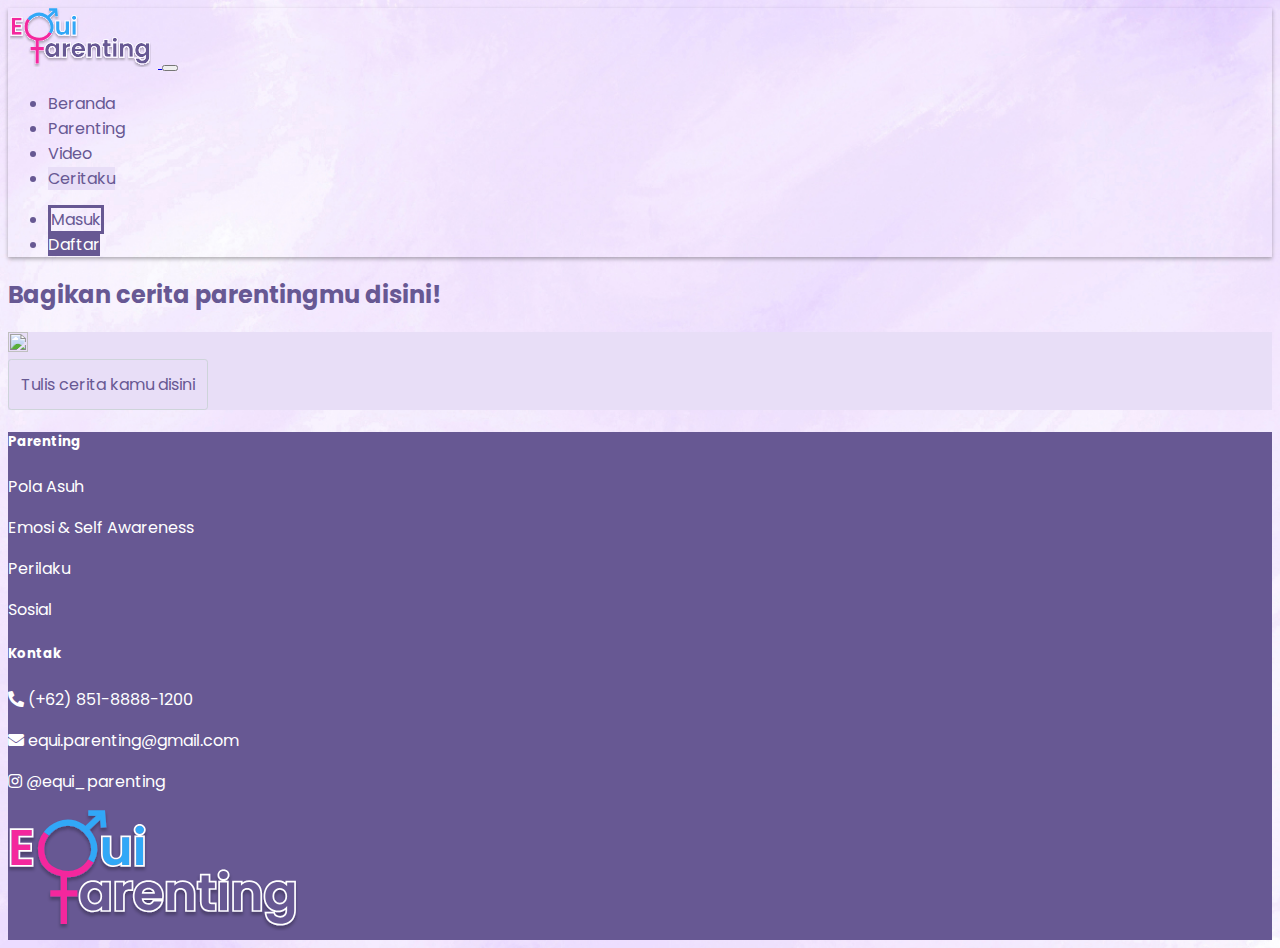
==== index.html @ f79c2c2e "Add restrictions to users who are not logged in" ====
<!DOCTYPE html>
<html lang="en">
<head>
    <meta charset="UTF-8">
    <meta name="viewport" content="width=device-width, initial-scale=1">
    <title>Ceritaku - EquiParenting</title>
    <link rel="preconnect" href="https://fonts.googleapis.com">
    <link rel="preconnect" href="https://fonts.gstatic.com" crossorigin>
    <link href="https://fonts.googleapis.com/css2?family=Lora&family=Poppins&display=swap" rel="stylesheet">
    <link href="https://cdn.jsdelivr.net/npm/bootstrap@5.3.2/dist/css/bootstrap.min.css" rel="stylesheet" integrity="sha384-T3c6CoIi6uLrA9TneNEoa7RxnatzjcDSCmG1MXxSR1GAsXEV/Dwwykc2MPK8M2HN" crossorigin="anonymous">
    <link rel="stylesheet" type="text/css" href="https://cdnjs.cloudflare.com/ajax/libs/font-awesome/5.15.3/css/all.min.css">
    <link rel="stylesheet" href="styles.css">
    <script src="script.js"></script>
</head>
<body>
  <nav class="navbar navbar-expand-lg bg-body nav-pills">
    <div class="container container-fluid fw-medium">
      <a class="navbar-brand" href="#">
        <img src="logo.svg" alt="EquiParenting">
      </a>
      <button class="navbar-toggler" type="button" data-bs-toggle="collapse" data-bs-target="#navbarSupportedContent" aria-controls="navbarSupportedContent" aria-expanded="false" aria-label="Toggle navigation">
        <span class="navbar-toggler-icon"></span>
      </button>
      <div class="collapse navbar-collapse float-center" id="navbarSupportedContent">
        <ul class="navbar-nav ms-auto me-auto">
          <li class="nav-item mx-4 d-flex justify-content-center"><a class="nav-link" href="#">Beranda</a></li>
          <li class="nav-item mx-4 d-flex justify-content-center"><a class="nav-link" href="#">Parenting</a></li>
          <li class="nav-item mx-4 d-flex justify-content-center"><a class="nav-link" href="#">Video</a></li>
          <li class="nav-item mx-4 d-flex justify-content-center"><a class="nav-link ceritaku fw-bolder" aria-current="page">Ceritaku</a></li>
        </ul>
        <ul class="navbar-nav ms-auto me-auto" id="navbarList">
          <!-- The login and register buttons will be dynamically added here -->
        </ul>
              
      </div>
    </div>
  </nav>
  <main class="container mt-3 p-5">
    <h2 class="fw-bold d-flex justify-content-center pt-2">Bagikan cerita parentingmu disini!</h2>

    <div class="row">
      <div class="col"></div>
      <div class="col-md-9">
        <div id="threadView">
          <div class="d-flex flex-nowrap ceritaku mt-5 p-3 rounded-5">
            <div id="threadProfPic" class="rounded-circle bg-body d-flex justify-content-center p-4 me-3">
              <img id="threadProfPicImg" src="https://cdn4.iconfinder.com/data/icons/eon-ecommerce-i-1/32/user_profile_man-256.png" width="20px" height="20px">
            </div>
            <div onclick="showPostForm()" class="form-control rounded-5 d-flex align-items-center form-control-lg">
              Tulis cerita kamu disini
            </div>
          </div>

          <div id="app">
            <!-- Data will be displayed here -->
          </div>
        </div>
        <div id="writingView" class="ceritaku mt-5 p-4 rounded-5"></div>
      </div>
      <div class="col"></div>
    </div>
  </main>
  <footer class="daftar ps-5 pb-5 row">
    <div class="col-md-3 mt-5">
      <h5 class="fw-bolder">Parenting</h5>
      <p class="mb-2">Pola Asuh</p>
      <p class="mb-2">Emosi & Self Awareness</p>
      <p class="mb-2">Perilaku</p>
      <p>Sosial</p>
    </div>
    <div class="col-md-3 mt-5">
      <h5 class="fw-bolder">Kontak</h5>
      <p class="mb-2"><i class="fas fa-phone-alt"></i> (+62) 851-8888-1200</p>
      <p class="mb-2"><i class="fas fa-envelope"></i> equi.parenting@gmail.com</p>
      <p class="mb-2"><i class="fab fa-instagram"></i> @equi_parenting</p>
    </div>
    <div class="col-md-6 d-flex justify-content-center mt-5">
      <img src="logo.svg" alt="Logo" width="300px">
    </div>
  </footer>
    
    <script src="https://cdn.jsdelivr.net/npm/bootstrap@5.3.2/dist/js/bootstrap.bundle.min.js" integrity="sha384-C6RzsynM9kWDrMNeT87bh95OGNyZPhcTNXj1NW7RuBCsyN/o0jlpcV8Qyq46cDfL" crossorigin="anonymous"></script>
</body>
</html>
---- styles.css ----
body {
    font-family: 'Lora', serif;
    font-family: 'Poppins', sans-serif;
    color: #675893;
    background-size: cover;
    background-image: url("background.jpg");
    overflow-x: hidden;
}

.nav-link {
  color: inherit;
  text-decoration: none;
}

.ceritaku {
    background-color: #e8def7;
}

.masuk {
    border-style: solid !important;
    border-color: #675893 !important;
}

.daftar {
    background-color: #675893;
    color: white;
}


.navbar-brand img {
    width: 150px;
    height: 60px;
}

.navbar {
    box-shadow: 0 2px 4px rgba(0, 0, 0, 0.3);
}

div.form-control.rounded-5.d-flex {
    display: inline-block;
    border: 1px solid #ced4da;
    border-radius: 0.2rem;
    padding: 0.75rem;
    cursor: pointer;
}

input.form-control.rounded-5.form-control-lg.fw-bold{
    border:0.7em solid white !important;
}

textarea{
    border:0.7em solid white !important;
    resize: none;
}

.post-button {
    background-color: #a89bc5;
    color: #fff;
}

.rounded-circle-container {
  -webkit-border-radius: 50% !important;
  -moz-border-radius: 50% !important;
  border-radius: 50% !important;
}

.square-image-container,
.comment-image-container {
  width: 68px;
  height: 68px;
  overflow: hidden;
  position: relative;
  border-radius: 50%;
}

.square-image {
  width: 100%;
  height: 100%;
  object-fit: cover;
  position: absolute;
  top: 50%;
  left: 50%;
  transform: translate(-50%, -50%);
}

.comment-image-container {
  width: 36px;
  height: 36px;
}

@media only screen and (max-width: 768px) {
  /* For mobile phones: */
  a.masuk, a.daftar {
    background-color: transparent;
    color: #675893;
  }
  a.border {
    border-color: white !important;
  }
}
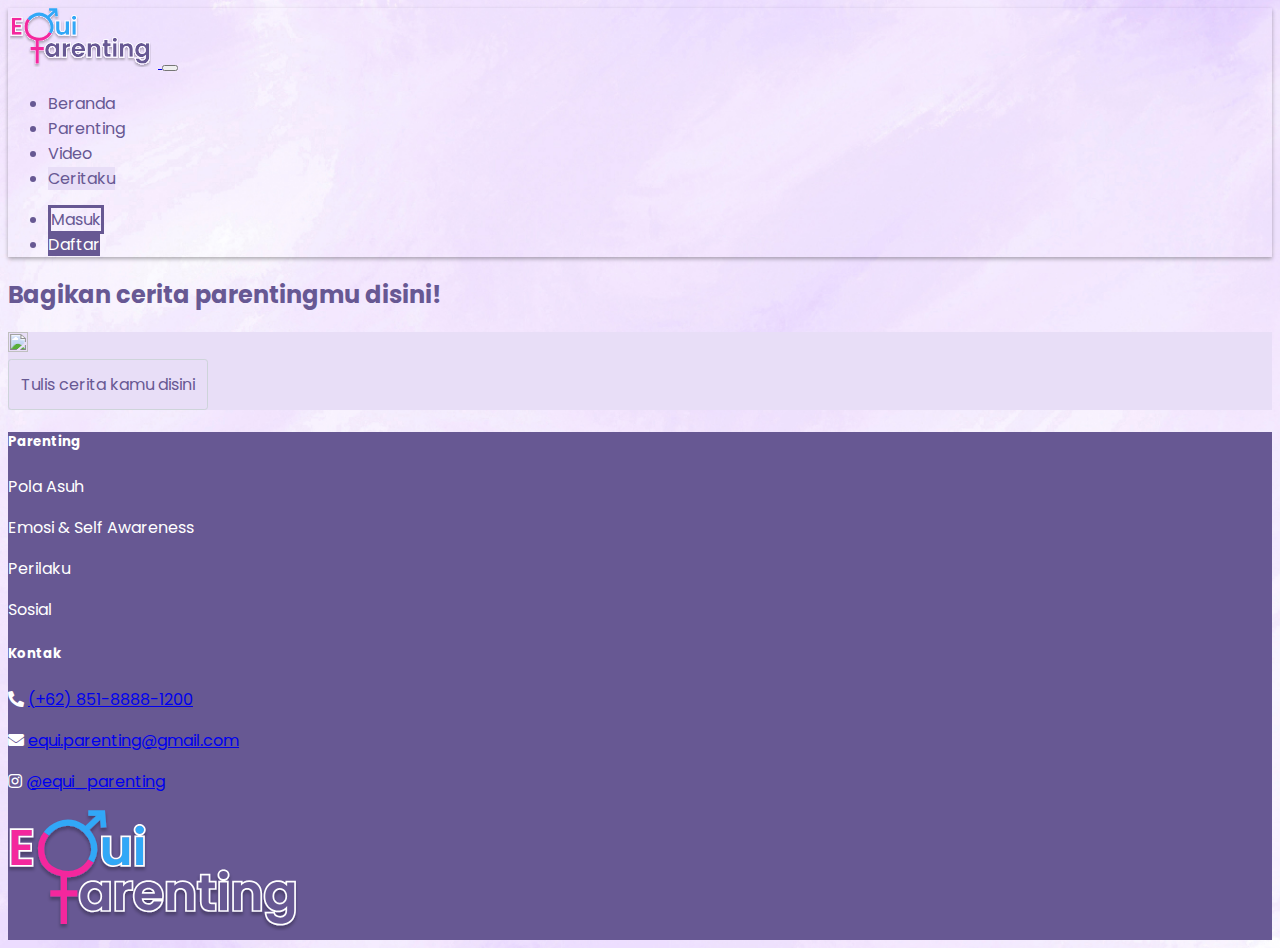
==== commit 08f428a2: "Add logout functionality" ====
--- a/index.html
+++ b/index.html
@@ -42,11 +42,11 @@
       <div class="col"></div>
       <div class="col-md-9">
         <div id="threadView">
-          <div class="d-flex flex-nowrap ceritaku mt-5 p-3 rounded-5">
-            <div id="threadProfPic" class="rounded-circle bg-body d-flex justify-content-center p-4 me-3">
+          <div class="d-flex align-items-center ceritaku mt-5 p-3 rounded-5">
+            <div id="threadProfPic" class="flex-shrink-0 rounded-circle bg-body d-flex justify-content-center p-4 me-3">
               <img id="threadProfPicImg" src="https://cdn4.iconfinder.com/data/icons/eon-ecommerce-i-1/32/user_profile_man-256.png" width="20px" height="20px">
             </div>
-            <div onclick="showPostForm()" class="form-control rounded-5 d-flex align-items-center form-control-lg">
+            <div onclick="showPostForm()" class="px-3 flex-grow-1 form-control rounded-5 d-flex align-items-center form-control-lg">
               Tulis cerita kamu disini
             </div>
           </div>
@@ -70,15 +70,15 @@
     </div>
     <div class="col-md-3 mt-5">
       <h5 class="fw-bolder">Kontak</h5>
-      <p class="mb-2"><i class="fas fa-phone-alt"></i> (+62) 851-8888-1200</p>
-      <p class="mb-2"><i class="fas fa-envelope"></i> equi.parenting@gmail.com</p>
-      <p class="mb-2"><i class="fab fa-instagram"></i> @equi_parenting</p>
+      <p class="mb-2"><i class="fas fa-phone-alt"></i> <a href="tel:+6285188881200" class="text-white text-decoration-none">(+62) 851-8888-1200</a></p>
+      <p class="mb-2"><i class="fas fa-envelope"></i> <a href="mailto:equi.parenting@gmail.com" class="text-white text-decoration-none">equi.parenting@gmail.com</a></p>
+      <p class="mb-2"><i class="fab fa-instagram"></i> <a href="https://www.instagram.com/equi_parenting/" class="text-white text-decoration-none">@equi_parenting</a></p>
     </div>
-    <div class="col-md-6 d-flex justify-content-center mt-5">
+    <div class="col-md-6 d-flex justify-content-center align-items-center">
       <img src="logo.svg" alt="Logo" width="300px">
     </div>
   </footer>
-    
+  
     <script src="https://cdn.jsdelivr.net/npm/bootstrap@5.3.2/dist/js/bootstrap.bundle.min.js" integrity="sha384-C6RzsynM9kWDrMNeT87bh95OGNyZPhcTNXj1NW7RuBCsyN/o0jlpcV8Qyq46cDfL" crossorigin="anonymous"></script>
 </body>
 </html>--- a/styles.css
+++ b/styles.css
@@ -97,4 +97,7 @@
   a.border {
     border-color: white !important;
   }
+  footer div img {
+    margin-top: 45px;
+  }
 }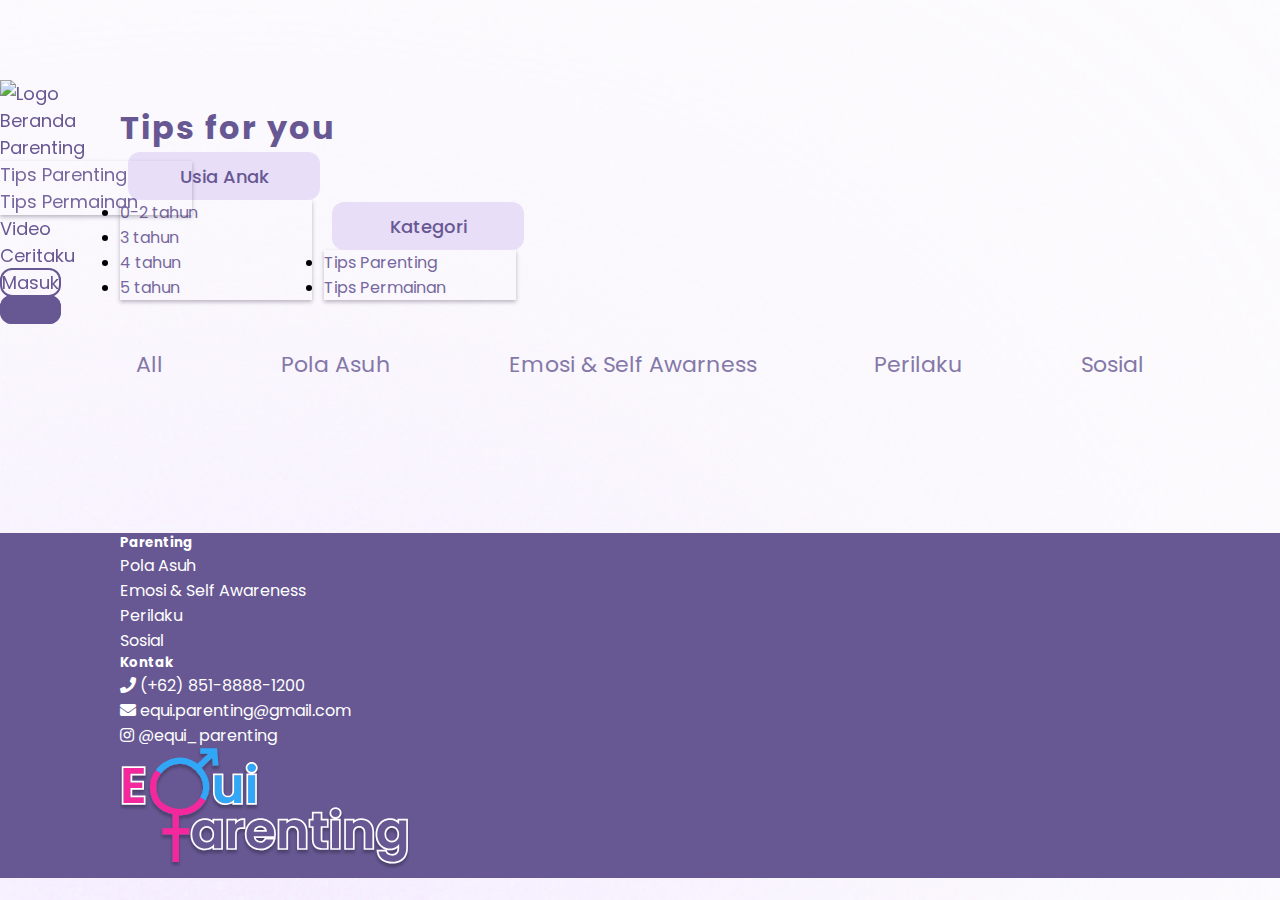
==== commit 6111783a: "Add links to navbar" ====
--- a/index.html
+++ b/index.html
@@ -1,84 +1,192 @@
-<!DOCTYPE html>
+<!doctype html>
 <html lang="en">
+
 <head>
-    <meta charset="UTF-8">
-    <meta name="viewport" content="width=device-width, initial-scale=1">
-    <title>Ceritaku - EquiParenting</title>
-    <link rel="preconnect" href="https://fonts.googleapis.com">
-    <link rel="preconnect" href="https://fonts.gstatic.com" crossorigin>
-    <link href="https://fonts.googleapis.com/css2?family=Lora&family=Poppins&display=swap" rel="stylesheet">
-    <link href="https://cdn.jsdelivr.net/npm/bootstrap@5.3.2/dist/css/bootstrap.min.css" rel="stylesheet" integrity="sha384-T3c6CoIi6uLrA9TneNEoa7RxnatzjcDSCmG1MXxSR1GAsXEV/Dwwykc2MPK8M2HN" crossorigin="anonymous">
-    <link rel="stylesheet" type="text/css" href="https://cdnjs.cloudflare.com/ajax/libs/font-awesome/5.15.3/css/all.min.css">
-    <link rel="stylesheet" href="styles.css">
-    <script src="script.js"></script>
+  <meta charset="utf-8">
+  <meta name="viewport" content="width=device-width, initial-scale=1">
+  <title>Parenting</title>
+  <link href="https://cdn.jsdelivr.net/npm/bootstrap@5.3.2/dist/css/bootstrap.min.css" rel="stylesheet"
+    integrity="sha384-T3c6CoIi6uLrA9TneNEoa7RxnatzjcDSCmG1MXxSR1GAsXEV/Dwwykc2MPK8M2HN" crossorigin="anonymous">
+  <link rel="stylesheet" href="https://cdnjs.cloudflare.com/ajax/libs/font-awesome/5.15.1/css/all.min.css">
+  <link rel="stylesheet" href="style.css">
 </head>
+
 <body>
-  <nav class="navbar navbar-expand-lg bg-body nav-pills">
-    <div class="container container-fluid fw-medium">
-      <a class="navbar-brand" href="#">
-        <img src="logo.svg" alt="EquiParenting">
-      </a>
-      <button class="navbar-toggler" type="button" data-bs-toggle="collapse" data-bs-target="#navbarSupportedContent" aria-controls="navbarSupportedContent" aria-expanded="false" aria-label="Toggle navigation">
-        <span class="navbar-toggler-icon"></span>
-      </button>
-      <div class="collapse navbar-collapse float-center" id="navbarSupportedContent">
-        <ul class="navbar-nav ms-auto me-auto">
-          <li class="nav-item mx-4 d-flex justify-content-center"><a class="nav-link" href="#">Beranda</a></li>
-          <li class="nav-item mx-4 d-flex justify-content-center"><a class="nav-link" href="#">Parenting</a></li>
-          <li class="nav-item mx-4 d-flex justify-content-center"><a class="nav-link" href="#">Video</a></li>
-          <li class="nav-item mx-4 d-flex justify-content-center"><a class="nav-link ceritaku fw-bolder" aria-current="page">Ceritaku</a></li>
-        </ul>
-        <ul class="navbar-nav ms-auto me-auto" id="navbarList">
-          <!-- The login and register buttons will be dynamically added here -->
-        </ul>
-              
+  <!-- Header navbar -->
+  <header class="header">
+    <!-- <nav class="navbar navbar-expand-lg bg-body nav-pills">
+      <div class="container container-fluid fw-medium">
+        <a class="navbar-brand" href="#">
+          <img src="image/logo.svg" width="140" alt="EquiParenting">
+        </a>
+        <button class="navbar-toggler" type="button" data-bs-toggle="collapse" data-bs-target="#navbarSupportedContent" aria-controls="navbarSupportedContent" aria-expanded="false" aria-label="Toggle navigation">
+          <span class="navbar-toggler-icon"></span>
+        </button>
+        <div class="collapse navbar-collapse float-center]" id="navbarSupportedContent">
+          <ul class="navbar-nav ms-auto me-auto">
+            <li class="nav-item mx-3 d-flex justify-content-center"><a class="nav-link" href="#">Beranda</a></li>
+            <li class="nav-item mx-3 d-flex justify-content-center"><a class="nav-link ceritaku fw-bolder" aria-current="page">Parenting</a></li>
+            <li class="nav-item mx-3 d-flex justify-content-center"><a class="nav-link" href="#">Video</a></li>
+            <li class="nav-item mx-3 d-flex justify-content-center"><a class="nav-link" href="#">Ceritaku</a></li>
+          </ul>
+          <ul class="navbar-nav ms-auto me-auto">
+            <li class="nav-item mx-2 d-flex justify-content-end"><a class="nav-link masuk border" href="#">Masuk</a></li>
+            <li class="nav-item mx-2 d-flex justify-content-end"><a class="nav-link daftar" href="#">Daftar</a></li>
+          </ul>
+        </div>
+      </div>
+    </nav> -->
+
+    <!-- <nav class="navbar navbar-expand-lg navbar-light">
+      <div class="container">
+        <a class="navbar-brand" href="#"> <img src="image/logo.svg" width="140"> </a>
+        <div class="collapse navbar-collapse" id="navbarNavAltMarkup">
+          <div class="navbar-nav">
+            <a class="nav-link" aria-current="page" href="#">Beranda</a>
+            <a class="nav-link dropdown-toggle dropdown-center" href="#">Parenting</a> -->
+              <!-- <ul class="dropdown-menu">
+                <li><a class="dropdown-item" id="tips-parenting" href="#"
+                    onclick="changeCategory('Tips Parenting')">Tips Parenting</a></li>
+                <li><a class="dropdown-item" id="tips-permainan" href="#"
+                    onclick="changeCategory('Tips Permainan')">Tips Permainan</a></li>
+              </ul> -->
+            <!-- <a class="nav-link" href="#">Video</a>
+            <a class="nav-link" href="#">Ceritaku</a>
+
+            <div class="row">
+              <div class="col d-flex ms-5 gap-2">
+                <button type="submit" class="btn-login text-custom p-2">Masuk</button>
+                <button type="submit" class="btn-register p-2">Daftar</button>
+              </div>
+            </div>
+          </div>
+        </div>
+      </div>
+    </nav>  -->
+
+    <nav class="navbar navbar-expand-lg sticky-top navbar-light shadow-sm p-3 bg-body rounded fixed-top">
+        <a class="navbar-brand" href="#">
+          <img src="/Parenting/image/logo.svg" alt="Logo" height="60" />
+        </a>
+        <button class="navbar-toggler" type="button" data-bs-toggle="collapse" data-bs-target="#navbarNav"
+          aria-controls="navbarNav" aria-expanded="false" aria-label="Toggle navigation">
+          <span class="navbar-toggler-icon"></span>
+        </button>
+        <div class="collapse navbar-collapse" id="navbarNav">
+          <ul class="navbar-nav me-auto mx-auto gap-3">
+            <li class="nav-item mx-1">
+              <a class="nav-link" href="#">Beranda</a>
+            </li>
+            <li class="nav-item dropdown mx-1">
+              <a class="nav-link dropdown-toggle" href="#" id="navbarDropdownParenting" role="button"
+                data-bs-toggle="dropdown" aria-expanded="false">
+                Parenting
+              </a>
+              <ul class="dropdown-menu" aria-labelledby="navbarDropdownParenting">
+                <li><a class="dropdown-item" href="#">Tips Parenting</a></li>
+                <li><a class="dropdown-item" href="#">Tips Permainan</a></li>
+              </ul>
+            </li>
+            <li class="nav-item mx-1">
+              <a class="nav-link" href="#">Video</a>
+            </li>
+            <li class="nav-item mx-1">
+              <a class="nav-link" href="ceritaku/index.html">Ceritaku</a>
+            </li>
+          </ul>
+          <ul class="navbar-nav ms-auto">
+            <li class="nav-item mx-1">
+              <a class="nav-link btn-login text-custom p-2 fs-6" href="#">Masuk</a>
+            </li>
+            <li class="nav-item mx-1">
+              <a class="nav-link btn-register p-2 fs-6" href="#">Daftar</a>
+            </li>
+          </ul>
+        </div>
+    </nav> 
+    <!-- END OF NAVBAR -->
+  </header>
+
+  <main class="main">
+    <!-- Dropdown menu of categories -->
+    <div class="container mt-5">
+      <div class="row">
+        <div class="col d-flex">
+          <h1>Tips for you</h1>
+
+          <div class="category">
+            <div class="dropdown-center">
+              <button class="btn dropdown-toggle" id="childAgeBtn" type="button" data-bs-toggle="dropdown"
+                aria-expanded="false">
+                Usia Anak
+              </button>
+              <ul class="dropdown-menu">
+                <li><a class="dropdown-item" href="#" onclick="changeChildAge('0-2 tahun')">0-2 tahun</a></li>
+                <li><a class="dropdown-item" href="#" onclick="changeChildAge('3 tahun')">3 tahun</a></li>
+                <li><a class="dropdown-item" href="#" onclick="changeChildAge('4 tahun')">4 tahun</a></li>
+                <li><a class="dropdown-item" href="#" onclick="changeChildAge('5 tahun')">5 tahun</a></li>
+              </ul>
+            </div>
+
+            <div class="dropdown-center">
+              <button class="btn dropdown-toggle" id="categoryBtn" type="button" data-bs-toggle="dropdown"
+                aria-expanded="false">
+                Kategori
+              </button>
+              <ul class="dropdown-menu">
+                <li><a class="dropdown-item" id="tips-parenting" href="#"
+                    onclick="changeCategory('Tips Parenting')">Tips Parenting</a></li>
+                <li><a class="dropdown-item" id="tips-permainan" href="#"
+                    onclick="changeCategory('Tips Permainan')">Tips Permainan</a></li>
+              </ul>
+            </div>
+          </div>
+        </div>
       </div>
     </div>
-  </nav>
-  <main class="container mt-3 p-5">
-    <h2 class="fw-bold d-flex justify-content-center pt-2">Bagikan cerita parentingmu disini!</h2>
 
-    <div class="row">
-      <div class="col"></div>
-      <div class="col-md-9">
-        <div id="threadView">
-          <div class="d-flex align-items-center ceritaku mt-5 p-3 rounded-5">
-            <div id="threadProfPic" class="flex-shrink-0 rounded-circle bg-body d-flex justify-content-center p-4 me-3">
-              <img id="threadProfPicImg" src="https://cdn4.iconfinder.com/data/icons/eon-ecommerce-i-1/32/user_profile_man-256.png" width="20px" height="20px">
-            </div>
-            <div onclick="showPostForm()" class="px-3 flex-grow-1 form-control rounded-5 d-flex align-items-center form-control-lg">
-              Tulis cerita kamu disini
-            </div>
-          </div>
+    <!-- Article nav based on topic category  -->
+    <div class="topics" id="topics">
+      <p id="topic-all" onclick="changeStyle('topic-all')">All</p>
+      <p id="topic-polaasuh" onclick="changeStyle('topic-polaasuh')">Pola Asuh</p>
+      <p id="topic-emosi" onclick="changeStyle('topic-emosi')">Emosi & Self Awarness</p>
+      <p id="topic-perilaku" onclick="changeStyle('topic-perilaku')">Perilaku</p>
+      <p id="topic-sosial" onclick="changeStyle('topic-sosial')">Sosial</p>
+    </div>
 
-          <div id="app">
-            <!-- Data will be displayed here -->
-          </div>
-        </div>
-        <div id="writingView" class="ceritaku mt-5 p-4 rounded-5"></div>
-      </div>
-      <div class="col"></div>
-    </div>
+    <!-- Article card -->
+    <div class="row-articles" id="list-articles"></div>
   </main>
-  <footer class="daftar ps-5 pb-5 row">
-    <div class="col-md-3 mt-5">
-      <h5 class="fw-bolder">Parenting</h5>
-      <p class="mb-2">Pola Asuh</p>
-      <p class="mb-2">Emosi & Self Awareness</p>
-      <p class="mb-2">Perilaku</p>
+
+  <!-- Footer -->
+  <footer class="daftar row">
+    <div class="col-md-3 mt-5 mb-5">
+      <h5 class="mb-3">Parenting</h5>
+      <p class="mb-3">Pola Asuh</p>
+      <p class="mb-3">Emosi & Self Awareness</p>
+      <p class="mb-3">Perilaku</p>
       <p>Sosial</p>
     </div>
-    <div class="col-md-3 mt-5">
-      <h5 class="fw-bolder">Kontak</h5>
-      <p class="mb-2"><i class="fas fa-phone-alt"></i> <a href="tel:+6285188881200" class="text-white text-decoration-none">(+62) 851-8888-1200</a></p>
-      <p class="mb-2"><i class="fas fa-envelope"></i> <a href="mailto:equi.parenting@gmail.com" class="text-white text-decoration-none">equi.parenting@gmail.com</a></p>
-      <p class="mb-2"><i class="fab fa-instagram"></i> <a href="https://www.instagram.com/equi_parenting/" class="text-white text-decoration-none">@equi_parenting</a></p>
+
+    <div class="col-md-3 mt-5 mb-5">
+      <h5 class="mb-3">Kontak</h5>
+      <p class="mb-3"><i class="fas fa-phone"></i> (+62) 851-8888-1200</p>
+      <p class="mb-3"><i class="fas fa-envelope"></i> equi.parenting@gmail.com</p>
+      <p><i class="fab fa-instagram"></i> @equi_parenting</p>
     </div>
-    <div class="col-md-6 d-flex justify-content-center align-items-center">
-      <img src="logo.svg" alt="Logo" width="300px">
+
+    <div class="col-md-6 d-flex justify-content-end align-items-start mt-5">
+      <img src="image/logo.svg" alt="Logo" width="300px">
     </div>
   </footer>
-  
-    <script src="https://cdn.jsdelivr.net/npm/bootstrap@5.3.2/dist/js/bootstrap.bundle.min.js" integrity="sha384-C6RzsynM9kWDrMNeT87bh95OGNyZPhcTNXj1NW7RuBCsyN/o0jlpcV8Qyq46cDfL" crossorigin="anonymous"></script>
+
+
+
+
+  <script src="https://cdn.jsdelivr.net/npm/bootstrap@5.3.2/dist/js/bootstrap.bundle.min.js"
+    integrity="sha384-C6RzsynM9kWDrMNeT87bh95OGNyZPhcTNXj1NW7RuBCsyN/o0jlpcV8Qyq46cDfL"
+    crossorigin="anonymous"></script>
+  <script src="script.js"></script>
 </body>
+
 </html>--- a/style.css
+++ b/style.css
@@ -0,0 +1,397 @@
+@import url('https://fonts.googleapis.com/css2?family=Poppins:wght@100;200;300;400;500;600;700&display=swap');
+
+:root {
+  --purple: #675893;
+  --light-color: #E8DEF7;
+  --text-color: #76689E;
+  --black: #3B363D;
+  --box-shadow: 0 2px 4px rgba(68, 56, 88, 0.358);
+  --border: .2rem solid var(--purple);
+}
+
+* {
+  font-family: 'Poppins', sans-serif;
+  margin: 0;
+  padding: 0;
+  box-sizing: border-box;
+  outline: none;
+  border: none;
+  transition: all .2s ease-out;
+  text-decoration: none;
+}
+
+body {
+  background-image: url(image/background.jpg);
+  background-size: cover;
+}
+
+main {
+  margin: 5rem 0;
+  padding: 1.5rem 7.5rem;
+}
+
+/* .header {
+  padding: 1px 8%;
+  position: fixed;
+  top: 0;
+  left: 0;
+  right: 0;
+  box-shadow: 0 .3rem .3rem rgba(0, 0, 0, 0.1);
+  z-index: 1000;
+  display: flex;
+  align-items: center;
+  justify-content: space-between;
+  background-image: url(image/background.jpg);
+} */
+
+/* .navbar-nav {
+  position: fixed;
+  padding: 3.5rem;
+  margin-left: 10rem;
+}
+
+.navbar-nav a {
+  position: relative;
+  font-size: 18px;
+  color: var(--purple);
+  margin-left: 3.5rem;
+}
+
+.navbar-nav a:hover {
+  color: #675893;
+  font-weight: 500;
+} */
+
+.navbar {
+  position: fixed;
+  background-image: url(/Parenting/image/background.jpg);
+  justify-content: space-between;
+}
+
+.navbar a {
+  position: relative;
+  font-size: 18px;
+  color: var(--purple);
+}
+
+.btn-login {
+  width: 5rem;
+  border-radius: 12px;
+  background: none;
+  border: 2px solid #675893;
+  text-align: center;
+}
+
+.btn-register {
+  width: 5rem;
+  text-align: center;
+  border-radius: 12px;
+  background: #675893;
+  border: 2px solid #675893;
+}
+
+.btn-login:hover, 
+.btn-register:hover {
+  background: #7f508f;
+  border: 2px solid #7f508f;
+  color: #fff;
+}
+
+/* Article Section */
+.col {
+  align-items: center;
+  justify-content: space-between;
+}
+
+h1 {
+  font-size: 32px;
+  color: var(--purple);
+  font-weight: bold;
+  letter-spacing: 2px;
+}
+
+
+/* Dropdown Category */
+.dropdown-center {
+  display: inline-block;
+}
+
+.dropdown-center .btn {
+  width: 12rem;
+  height: 3rem;
+  border-radius: 12px;
+  background: #E8DEF7;
+  color: var(--purple);
+  font-size: 18px;
+  font-weight: 500;
+  margin-left: .5rem;
+}
+
+.dropdown-center .btn:hover {
+  background: #ddd1f0;
+  color: var(--text-color);
+}
+
+.dropdown-menu {
+  width: 12rem;
+  border: none;
+  box-shadow: var(--box-shadow);
+}
+
+.dropdown-menu a {
+  text-align: center;
+  color: var(--text-color);
+}
+
+.dropdown-menu a:hover {
+  background: #E8DEF7;
+  color: var(--text-color);
+}
+
+
+/* Topics Category */
+.topics {
+  padding: 16px;
+  display: flex;
+  align-items: center;
+  justify-content: space-between;
+  margin: 2rem 0 2rem 0;
+}
+
+.topics p {
+  font-size: 22px;
+  color: #8578A8;
+  cursor: pointer;
+}
+
+
+/* Articles Card */
+.card {
+  border: none;
+  background: none;
+}
+
+.img-fluid {
+  width: 100%;
+  border-radius: 24px;
+}
+
+.card-title {
+  font-size: 24px;
+  line-height: 30px;
+  color: var(--purple);
+}
+
+.card-text {
+  font-size: 16px;
+  color: var(--text-color);
+  letter-spacing: .5px;
+  line-height: 28px;
+  text-align: justify;
+}
+
+.btn {
+  background: #675893;
+  border-radius: 40px;
+  border: none;
+  font-size: 16px;
+  color: #fff;
+}
+
+.btn:hover {
+  background: #7f508f;
+  color: #fff;
+}
+
+
+/* Open article */
+.article {
+  background-image: url(image/background1.svg);
+  background-size: cover;
+  display: flex;
+  padding: 7.5rem 7.5rem;
+}
+
+.article-container {
+  background: #fff;
+  padding: 2rem 4rem;
+  border-radius: 9px;
+}
+
+.heading .h3 {
+  font-weight: 500;
+  text-align: center;
+  color: var(--text-color);
+}
+
+.text-content .image{
+  align-items: center;
+}
+
+.text-content .image img {
+  width: 100%;
+  height: auto;
+  border-radius: 9px;
+}
+
+.text-content {
+  font-size: 18px;
+  text-align: justify;
+}
+
+.text-content .h4 {
+  color: var(--text-color);
+}
+
+.text-custom {
+  color: #675893;
+}
+
+/* Footer */
+footer {
+  background: #675893;
+  padding: 0 7.5rem;
+  color: #fff;
+}
+
+
+
+
+
+/* Media queries
+/* Mobile styles
+@media only screen and (max-width: 600px) {
+  body {
+    background-image: none; /* Remove background image for better mobile performance 
+  }
+
+  main {
+    padding: 1.5rem 1rem;
+  }
+
+  .header {
+    padding: 1px 5%;
+  }
+
+  .navbar-nav {
+    margin-left: 0;
+  }
+
+  .navbar-nav a {
+    margin-left: 1rem;
+  }
+
+  .img-fluid {
+    width: 100%;
+    height: auto;
+  }
+
+  .article {
+    padding: 3rem 1rem;
+  }
+
+  .article-container {
+    padding: 2rem 1rem;
+  }
+
+  footer {
+    padding: 0 1rem;
+  }
+}
+
+/* Tablet styles
+@media only screen and (min-width: 601px) and (max-width: 900px) {
+  main {
+    padding: 1.5rem 3rem;
+  }
+
+  .header {
+    padding: 1px 8%;
+  }
+
+  .navbar-nav {
+    margin-left: 10rem;
+  }
+
+  .navbar-nav a {
+    margin-left: 2rem;
+  }
+
+  .dropdown-center .btn {
+    width: 10rem;
+    margin-left: 0.5rem;
+  }
+
+  .dropdown-menu {
+    width: 10rem;
+  }
+
+  .article {
+    padding: 5rem 3rem;
+  }
+
+  .article-container {
+    padding: 2rem 4rem;
+  }
+
+  footer {
+    padding: 0 3rem;
+  }
+}
+
+/* Larger screens (Desktop) 
+@media only screen and (min-width: 901px) {
+  main {
+    padding: 1.5rem 7.5rem;
+  }
+
+  .header {
+    padding: 1px 8%;
+  }
+
+  .navbar-nav {
+    margin-left: 20rem;
+  }
+
+  .navbar-nav a {
+    margin-left: 3.5rem;
+  }
+
+  .dropdown-center .btn {
+    width: 12rem;
+    margin-left: 0.5rem;
+  }
+
+  .dropdown-menu {
+    width: 12rem;
+  }
+
+  .article {
+    padding: 7.5rem 7.5rem;
+  }
+
+  .article-container {
+    padding: 2rem 4rem;
+  }
+
+  footer {
+    padding: 0 7.5rem;
+  }
+} */
+
+
+
+/* Media Query */
+/* @media (min-width: 768px) and (max-width: 1200px) {
+  .header {
+    padding: 1px 2rem;
+  }
+
+  .navbar-nav {
+    margin-left: 10rem;
+  }
+
+  .navbar-nav a {
+    margin-left: 2rem;
+  }
+} */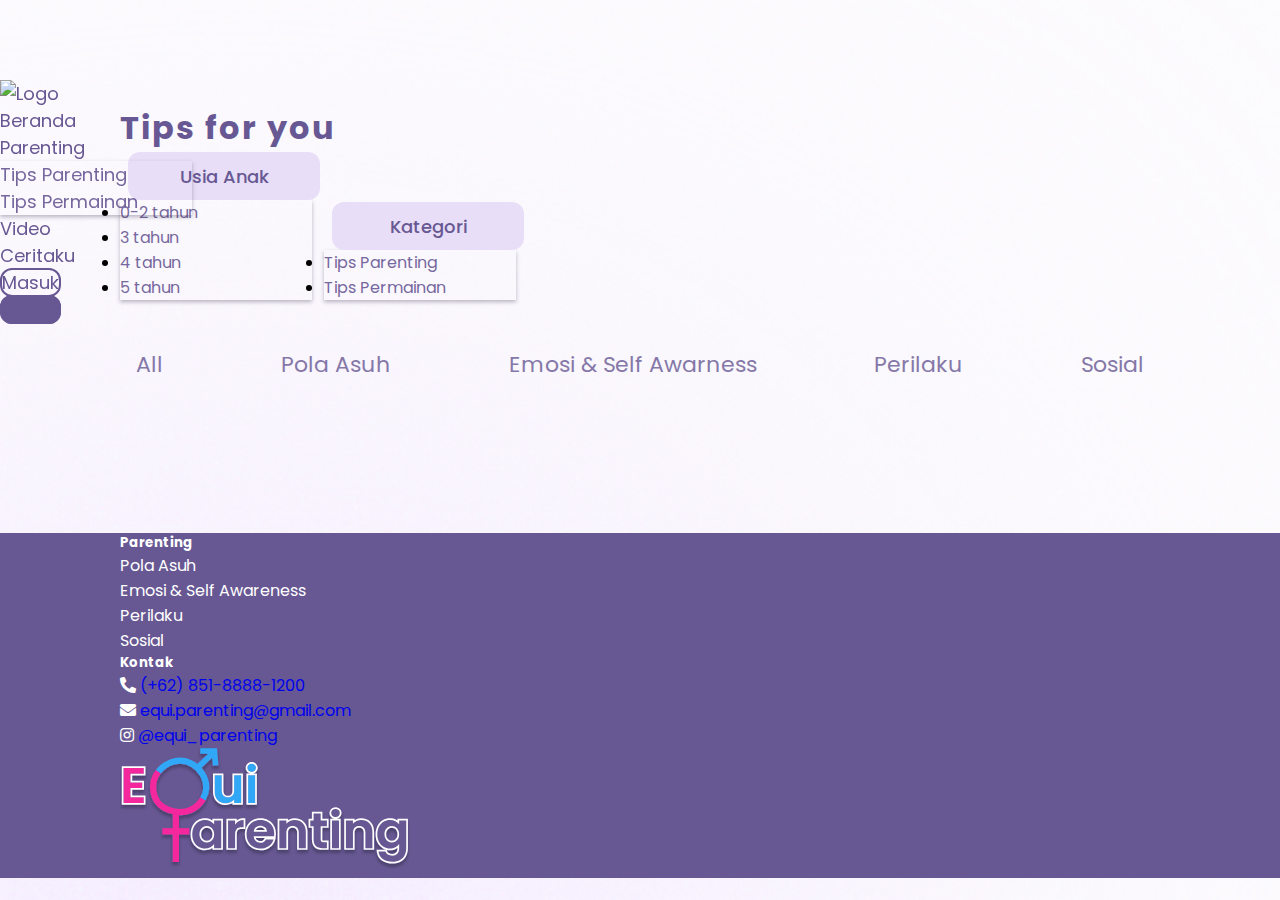
==== commit 72c18d75: "Similarize footer" ====
--- a/index.html
+++ b/index.html
@@ -65,7 +65,7 @@
     </nav>  -->
 
     <nav class="navbar navbar-expand-lg sticky-top navbar-light shadow-sm p-3 bg-body rounded fixed-top">
-        <a class="navbar-brand" href="#">
+        <a class="navbar-brand" href="home/index.html">
           <img src="/Parenting/image/logo.svg" alt="Logo" height="60" />
         </a>
         <button class="navbar-toggler" type="button" data-bs-toggle="collapse" data-bs-target="#navbarNav"
@@ -75,7 +75,7 @@
         <div class="collapse navbar-collapse" id="navbarNav">
           <ul class="navbar-nav me-auto mx-auto gap-3">
             <li class="nav-item mx-1">
-              <a class="nav-link" href="#">Beranda</a>
+              <a class="nav-link" href="home/index.html">Beranda</a>
             </li>
             <li class="nav-item dropdown mx-1">
               <a class="nav-link dropdown-toggle" href="#" id="navbarDropdownParenting" role="button"
@@ -96,10 +96,10 @@
           </ul>
           <ul class="navbar-nav ms-auto">
             <li class="nav-item mx-1">
-              <a class="nav-link btn-login text-custom p-2 fs-6" href="#">Masuk</a>
+              <a class="nav-link btn-login text-custom p-2 fs-6" href="akun/login-page.html">Masuk</a>
             </li>
             <li class="nav-item mx-1">
-              <a class="nav-link btn-register p-2 fs-6" href="#">Daftar</a>
+              <a class="nav-link btn-register p-2 fs-6" href="akun/register-page.html">Daftar</a>
             </li>
           </ul>
         </div>
@@ -170,9 +170,9 @@
 
     <div class="col-md-3 mt-5 mb-5">
       <h5 class="mb-3">Kontak</h5>
-      <p class="mb-3"><i class="fas fa-phone"></i> (+62) 851-8888-1200</p>
-      <p class="mb-3"><i class="fas fa-envelope"></i> equi.parenting@gmail.com</p>
-      <p><i class="fab fa-instagram"></i> @equi_parenting</p>
+      <p class="mb-3"><i class="fas fa-phone-alt"></i> <a href="tel:+6285188881200" class="text-white text-decoration-none">(+62) 851-8888-1200</a></p>
+      <p class="mb-3"><i class="fas fa-envelope"></i> <a href="mailto:equi.parenting@gmail.com" class="text-white text-decoration-none">equi.parenting@gmail.com</a></p>
+      <p class="mb-3"><i class="fab fa-instagram"></i> <a href="https://www.instagram.com/equi_parenting/" class="text-white text-decoration-none">@equi_parenting</a></p>
     </div>
 
     <div class="col-md-6 d-flex justify-content-end align-items-start mt-5">
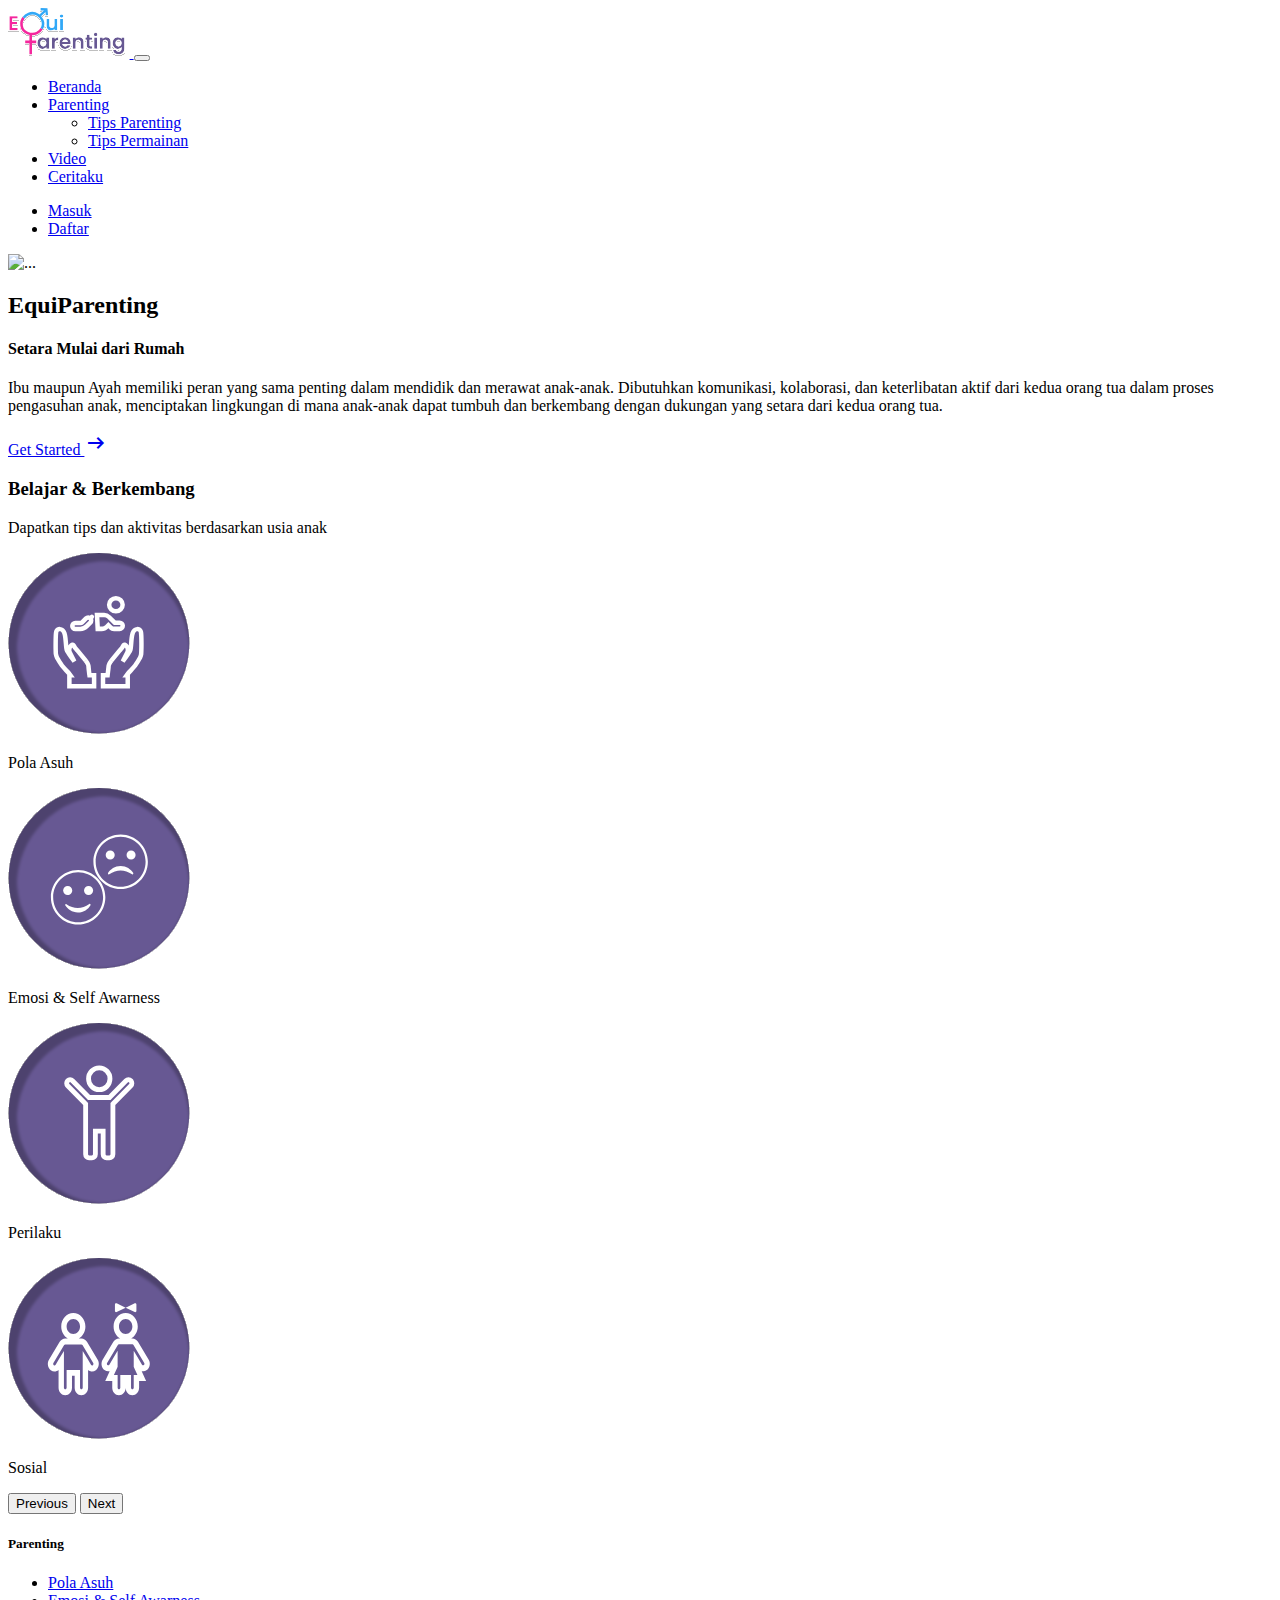
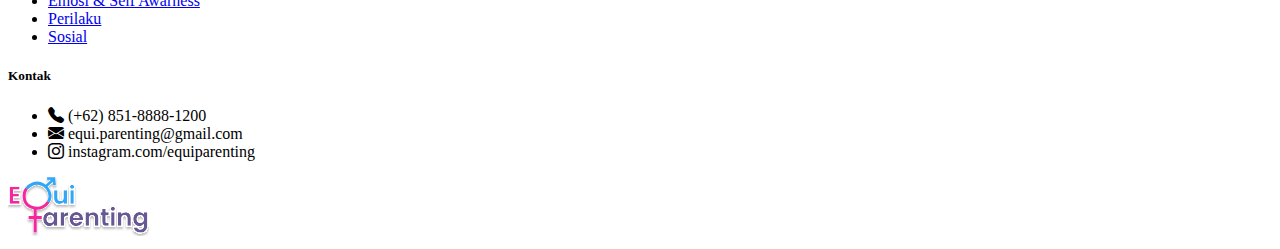
==== commit 9a97c2fd: "mengeluarkan index.html dari diah/home" ====
--- a/index.html
+++ b/index.html
@@ -1,192 +1,695 @@
-<!doctype html>
+<!DOCTYPE html>
 <html lang="en">
-
-<head>
-  <meta charset="utf-8">
-  <meta name="viewport" content="width=device-width, initial-scale=1">
-  <title>Parenting</title>
-  <link href="https://cdn.jsdelivr.net/npm/bootstrap@5.3.2/dist/css/bootstrap.min.css" rel="stylesheet"
-    integrity="sha384-T3c6CoIi6uLrA9TneNEoa7RxnatzjcDSCmG1MXxSR1GAsXEV/Dwwykc2MPK8M2HN" crossorigin="anonymous">
-  <link rel="stylesheet" href="https://cdnjs.cloudflare.com/ajax/libs/font-awesome/5.15.1/css/all.min.css">
-  <link rel="stylesheet" href="style.css">
-</head>
-
-<body>
-  <!-- Header navbar -->
-  <header class="header">
-    <!-- <nav class="navbar navbar-expand-lg bg-body nav-pills">
-      <div class="container container-fluid fw-medium">
-        <a class="navbar-brand" href="#">
-          <img src="image/logo.svg" width="140" alt="EquiParenting">
+  <head>
+    <meta charset="UTF-8" />
+    <meta name="viewport" content="width=device-width, initial-scale=1.0" />
+    <title>Equiparenting</title>
+    <!-- Google Font -->
+    <link rel="preconnect" href="https://fonts.googleapis.com">
+    <link rel="preconnect" href="https://fonts.gstatic.com" crossorigin>
+<link rel="preconnect" href="https://fonts.gstatic.com" crossorigin>
+<link href="https://fonts.googleapis.com/css2?family=Poppins:ital,wght@0,400;0,500;0,600;0,700;0,800;0,900;1,500;1,600;1,700;1,800;1,900&display=swap" rel="stylesheet">
+    <!-- Bootstrap 5 -->
+    <link
+      href="https://cdn.jsdelivr.net/npm/bootstrap@5.0.2/dist/css/bootstrap.min.css"
+      rel="stylesheet"
+      integrity="sha384-EVSTQN3/azprG1Anm3QDgpJLIm9Nao0Yz1ztcQTwFspd3yD65VohhpuuCOmLASjC"
+      crossorigin="anonymous"
+    />
+    <!-- Bootstrap Icon -->
+    <link
+      rel="stylesheet"
+      href="https://cdn.jsdelivr.net/npm/bootstrap-icons@1.11.2/font/bootstrap-icons.min.css"
+    />
+    <!-- <link
+      href="https://fonts.googleapis.com/css2?family=Roboto+Condensed&family=Roboto:wght@300&display=swap"
+      rel="stylesheet"
+    /> -->
+    <link
+      rel="stylesheet"
+      href="https://fonts.googleapis.com/css2?family=Material+Symbols+Outlined:opsz,wght,FILL,GRAD@48,400,0,0"
+    />
+    <link rel="stylesheet" href="./style.css">
+  </head>
+  <body>
+    <nav
+      class="navbar navbar-expand-lg sticky-top navbar-light shadow p-3 bg-body rounded fixed-top"
+    >
+      <div class="container-fluid">
+        <a class="navbar-brand" href="index.html">
+          <img src="../akun/logo.svg" alt="Logo" height="50" />
         </a>
-        <button class="navbar-toggler" type="button" data-bs-toggle="collapse" data-bs-target="#navbarSupportedContent" aria-controls="navbarSupportedContent" aria-expanded="false" aria-label="Toggle navigation">
-          <span class="navbar-toggler-icon"></span>
-        </button>
-        <div class="collapse navbar-collapse float-center]" id="navbarSupportedContent">
-          <ul class="navbar-nav ms-auto me-auto">
-            <li class="nav-item mx-3 d-flex justify-content-center"><a class="nav-link" href="#">Beranda</a></li>
-            <li class="nav-item mx-3 d-flex justify-content-center"><a class="nav-link ceritaku fw-bolder" aria-current="page">Parenting</a></li>
-            <li class="nav-item mx-3 d-flex justify-content-center"><a class="nav-link" href="#">Video</a></li>
-            <li class="nav-item mx-3 d-flex justify-content-center"><a class="nav-link" href="#">Ceritaku</a></li>
-          </ul>
-          <ul class="navbar-nav ms-auto me-auto">
-            <li class="nav-item mx-2 d-flex justify-content-end"><a class="nav-link masuk border" href="#">Masuk</a></li>
-            <li class="nav-item mx-2 d-flex justify-content-end"><a class="nav-link daftar" href="#">Daftar</a></li>
-          </ul>
-        </div>
-      </div>
-    </nav> -->
-
-    <!-- <nav class="navbar navbar-expand-lg navbar-light">
-      <div class="container">
-        <a class="navbar-brand" href="#"> <img src="image/logo.svg" width="140"> </a>
-        <div class="collapse navbar-collapse" id="navbarNavAltMarkup">
-          <div class="navbar-nav">
-            <a class="nav-link" aria-current="page" href="#">Beranda</a>
-            <a class="nav-link dropdown-toggle dropdown-center" href="#">Parenting</a> -->
-              <!-- <ul class="dropdown-menu">
-                <li><a class="dropdown-item" id="tips-parenting" href="#"
-                    onclick="changeCategory('Tips Parenting')">Tips Parenting</a></li>
-                <li><a class="dropdown-item" id="tips-permainan" href="#"
-                    onclick="changeCategory('Tips Permainan')">Tips Permainan</a></li>
-              </ul> -->
-            <!-- <a class="nav-link" href="#">Video</a>
-            <a class="nav-link" href="#">Ceritaku</a>
-
-            <div class="row">
-              <div class="col d-flex ms-5 gap-2">
-                <button type="submit" class="btn-login text-custom p-2">Masuk</button>
-                <button type="submit" class="btn-register p-2">Daftar</button>
-              </div>
-            </div>
-          </div>
-        </div>
-      </div>
-    </nav>  -->
-
-    <nav class="navbar navbar-expand-lg sticky-top navbar-light shadow-sm p-3 bg-body rounded fixed-top">
-        <a class="navbar-brand" href="home/index.html">
-          <img src="/Parenting/image/logo.svg" alt="Logo" height="60" />
-        </a>
-        <button class="navbar-toggler" type="button" data-bs-toggle="collapse" data-bs-target="#navbarNav"
-          aria-controls="navbarNav" aria-expanded="false" aria-label="Toggle navigation">
+        <button
+          class="navbar-toggler"
+          type="button"
+          data-bs-toggle="collapse"
+          data-bs-target="#navbarNav"
+          aria-controls="navbarNav"
+          aria-expanded="false"
+          aria-label="Toggle navigation"
+        >
           <span class="navbar-toggler-icon"></span>
         </button>
         <div class="collapse navbar-collapse" id="navbarNav">
-          <ul class="navbar-nav me-auto mx-auto gap-3">
+          <ul class="navbar-nav me-auto mx-auto">
             <li class="nav-item mx-1">
-              <a class="nav-link" href="home/index.html">Beranda</a>
+              <a class="nav-link filledColorButtonLight fw-bolder active" aria-current="page" href="#">Beranda</a>
             </li>
             <li class="nav-item dropdown mx-1">
-              <a class="nav-link dropdown-toggle" href="#" id="navbarDropdownParenting" role="button"
-                data-bs-toggle="dropdown" aria-expanded="false">
+              <a
+                class="nav-link dropdown-toggle"
+                href="#"
+                id="navbarDropdownParenting"
+                role="button"
+                data-bs-toggle="dropdown"
+                aria-expanded="false"
+              >
                 Parenting
               </a>
-              <ul class="dropdown-menu" aria-labelledby="navbarDropdownParenting">
-                <li><a class="dropdown-item" href="#">Tips Parenting</a></li>
-                <li><a class="dropdown-item" href="#">Tips Permainan</a></li>
+              <ul
+                class="dropdown-menu"
+                aria-labelledby="navbarDropdownParenting"
+              >
+                <li>
+                  <a
+                    class="dropdown-item filledColorButtonLight"
+                    href="../parenting/index.html"
+                    >Tips Parenting</a
+                  >
+                </li>
+                <li>
+                  <a class="dropdown-item filledColorButtonLight disabled-link" href="#"
+                    >Tips Permainan</a
+                  >
+                </li>
               </ul>
             </li>
             <li class="nav-item mx-1">
-              <a class="nav-link" href="#">Video</a>
+              <a class="nav-link filledColorButtonLight disabled-link" href="#">Video</a>
             </li>
             <li class="nav-item mx-1">
-              <a class="nav-link" href="ceritaku/index.html">Ceritaku</a>
+              <a class="nav-link filledColorButtonLight" href="../ceritaku/index.html">Ceritaku</a>
             </li>
           </ul>
           <ul class="navbar-nav ms-auto">
             <li class="nav-item mx-1">
-              <a class="nav-link btn-login text-custom p-2 fs-6" href="akun/login-page.html">Masuk</a>
+              <a
+                class="nav-link borderedColorButtonDark"
+                href="../akun/login-page.html"
+                >Masuk</a
+              >
             </li>
             <li class="nav-item mx-1">
-              <a class="nav-link btn-register p-2 fs-6" href="akun/register-page.html">Daftar</a>
+              <a
+                class="nav-link filledColorButtonDark"
+                href="../akun/register-page.html"
+                >Daftar</a
+              >
             </li>
           </ul>
         </div>
-    </nav> 
+      </div>
+    </nav>
     <!-- END OF NAVBAR -->
-  </header>
+    <main>
+      <div class="container-fluid" id="firstSection">
+        <div class="row g-0" id="imageFirstSection">
+          <div class="card-hero">
+            <img
+              class="img-hero"
+              src="https://s3-alpha-sig.figma.com/img/be51/f63c/fe092f9645333f272b9a8ec3d2f79021?Expires=1702252800&Signature=STIvJMtX5Qfx7ch1YByEG3k9sxWJ7D8jVQJ1SZks0IIzjE2jEKr5icN2PAJpfLLQ4qygA0A0i7ljy14H8rPLTVZWUnLmp1F4aV2cWQwqpuBmtK~PI1VxqALVhYQaztS~hneJkyGdl6WDxS9FmeGOIN1DsWDZR1Dnz3x1u2eyfuvcJNnKRhlLaPSN19hmVgMh2IlKEUffqqlsaikZvllf7F2F9lvLMdgQRBTBFWUAKbUISEeGNmpuHPPZjK6PuALBVAKqbV9NAErQzE0z4B5iZxVbAo6CLp7hEXDHGm6XnWaX9u~zpg2PHLcnuLBl0aduKk36X3iDbFLQ~NDzblEXWw__&Key-Pair-Id=APKAQ4GOSFWCVNEHN3O4"
+              alt="..."
+            />
+          
+            <div class="card-content">
+              <h2 id="title-hero">EquiParenting</h2>
+              <h4 id="subtitle-hero">Setara Mulai dari Rumah</h4>
+              <p id="text-hero">
+                Ibu maupun Ayah memiliki peran yang sama penting dalam mendidik
+                dan merawat anak-anak. Dibutuhkan komunikasi, kolaborasi, dan
+                keterlibatan aktif dari kedua orang tua dalam proses pengasuhan
+                anak, menciptakan lingkungan di mana anak-anak dapat tumbuh dan
+                berkembang dengan dukungan yang setara dari kedua orang tua.
+              </p>
+              <a href="#" class="button" id="btn-hero">
+                Get Started
+                <span class="material-symbols-outlined"> arrow_right_alt </span>
+              </a>
+          </div>
+        </div>
+      </div>
+    </main>
 
-  <main class="main">
-    <!-- Dropdown menu of categories -->
-    <div class="container mt-5">
-      <div class="row">
-        <div class="col d-flex">
-          <h1>Tips for you</h1>
+    <!-- END OF FIRST SECTION -->
 
-          <div class="category">
-            <div class="dropdown-center">
-              <button class="btn dropdown-toggle" id="childAgeBtn" type="button" data-bs-toggle="dropdown"
-                aria-expanded="false">
-                Usia Anak
-              </button>
-              <ul class="dropdown-menu">
-                <li><a class="dropdown-item" href="#" onclick="changeChildAge('0-2 tahun')">0-2 tahun</a></li>
-                <li><a class="dropdown-item" href="#" onclick="changeChildAge('3 tahun')">3 tahun</a></li>
-                <li><a class="dropdown-item" href="#" onclick="changeChildAge('4 tahun')">4 tahun</a></li>
-                <li><a class="dropdown-item" href="#" onclick="changeChildAge('5 tahun')">5 tahun</a></li>
-              </ul>
+    <div class="container-fluid mb-4" id="secondSection">
+      <div class="row justify-content-center text-center">
+        <div class="col-12 col-md-8">
+          <h3>Belajar & Berkembang</h3>
+          <p>Dapatkan tips dan aktivitas berdasarkan usia anak</p>
+        </div>
+      </div>
+      <div class="row justify-content-center text-center">
+        <div class="col-12 col-md-8">
+          <div class="row justify-content-between">
+            <div class="col-md-3 mb-3">
+              <!-- <i
+                class="bi-alarm"
+                style="font-size: 2rem; color: rgb(154, 20, 237)"
+              ></i> -->
+              <svg
+                xmlns="http://www.w3.org/2000/svg"
+                width="182"
+                height="181"
+                viewBox="0 0 182 181"
+                fill="none"
+              >
+                <g filter="url(#filter0_i_1393_400)">
+                  <circle cx="91" cy="90.2778" r="90.2778" fill="#675893" />
+                </g>
+                <mask
+                  id="mask0_1393_400"
+                  style="mask-type: luminance"
+                  maskUnits="userSpaceOnUse"
+                  x="27"
+                  y="27"
+                  width="128"
+                  height="127"
+                >
+                  <path
+                    d="M27.8052 27.082H154.194V153.471H27.8052V27.082Z"
+                    fill="white"
+                  />
+                </mask>
+                <g mask="url(#mask0_1393_400)">
+                  <path
+                    d="M82.3127 65.4453C81.1248 64.2909 79.2042 64.2964 78.023 65.4574L74.1059 69.3074C73.6842 69.722 73.1108 69.955 72.5127 69.955H67.3476C65.6724 69.955 64.3144 71.2822 64.3144 72.9195C64.3144 74.5568 65.6724 75.884 67.3476 75.884H67.3526H67.3575H67.3625H67.3676H67.3726H67.3778H67.3829H67.3879H67.393H67.3984H67.4036H67.4088H67.4142H67.4195H67.4247H67.4301H67.4355H67.4411H67.4465H67.4519H67.4575H67.4629H67.4685H67.4741H67.4798H67.4854H67.4912H67.4968H67.5027H67.5083H67.5141H67.52H67.5258H67.5317H67.5375H67.5436H67.5494H67.5555H67.5613H67.5674H67.5735H67.5795H67.5856H67.5919H67.5979H67.6042H67.6103H67.6166H67.6229H67.6292H67.6355H67.6418H67.6483H67.6546H67.6611H67.6674H67.6739H67.6804H67.6869H67.6934H67.7002H67.7067H67.7134H67.7199H67.7267H67.7334H67.7402H67.7469H67.7536H67.7604H67.7671H67.7741H67.7808H67.7878H67.7948H67.8017H67.8087H67.8157H67.8226H67.8298H67.8368H67.844H67.8509H67.8581H67.8653H67.8725H67.8797H67.8869H67.8943H67.9015H67.9089H67.9161H67.9235H67.9309H67.9383H67.9458H67.9532H67.9606H67.968H67.9756H67.983H67.9907H67.9983H68.006H68.0136H68.0212H68.0289H68.0365H68.0442H68.052H68.0599H68.0675H68.0754H68.0833H68.0911H68.099H68.1069H68.1147H68.1228H68.1307H68.1388H68.1466H68.1547H68.1628H68.1709H68.179H68.1871H68.1952H68.2032H68.2116H68.2196H68.228H68.236H68.2444H68.2527H68.261H68.2693H68.2776H68.2859H68.2945H68.3028H68.3113H68.3196H68.3282H68.3367H68.3452H68.3538H68.3623H68.3709H68.3794H68.3879H68.3967H68.4052H68.414H68.4228H68.4313H68.4401H68.4488H68.4576H68.4663H68.4753H68.4841H68.4929H68.5018H68.5106H68.5196H68.5286H68.5373H68.5463H68.5553H68.5643H68.5733H68.5825H68.5915H68.6005H68.6097H68.6187H68.6279H68.6371H68.6461H68.6553H68.6645H68.6737H68.6829H68.6924H68.7016H68.7108H68.7202H68.7294H68.7389H68.7481H68.7575H68.767H68.7764H68.7858H68.7953H68.8047H68.8142H68.8236H68.8333H68.8427H68.8523H68.8618H68.8714H68.8811H68.8908H68.9002H68.9099H68.9195H68.9294H68.9391H68.9487H68.9584H68.9683H68.9779H68.9878H68.9975H69.0074H69.0173H69.0272H69.0368H69.0467H69.0566H69.0667H69.0766H69.0865H69.0964H69.1065H69.1164H69.1265H69.1363H69.1465H69.1566H69.1665H69.1766H69.1867H69.1968H69.2069H69.217H69.2271H69.2375H69.2476H69.2577H69.268H69.2781H69.2885H69.2988H69.3089H69.3192H69.3296H69.3399H69.3502H69.3606H69.3709H69.3813H69.3916H69.4019H69.4125H69.4228H69.4332H69.4437H69.4543H69.4646H69.4752H69.4857H69.4961H69.5066H69.5172H69.5277H69.5383H69.5489H69.5594H69.57H69.5808H69.5913H69.6019H69.6127H69.6232H69.634H69.6446H69.6554H69.6662H69.6767H69.6875H69.6983H69.7091H69.7199H69.7306H69.7414H69.7522H69.763H69.774H69.7848H69.7956H69.8066H69.8174H69.8281H69.8392H69.8502H69.861H69.872H69.883H69.8938H69.9048H69.9158H69.9268H69.9378H69.9488H69.9598H69.9708H69.9818H69.9931H70.0041H70.0151H70.0261H70.0373H70.0483H70.0596H70.0706H70.0818H70.0928H70.1041H70.1153H70.1263H70.1375H70.1488H70.16H70.1712H70.1825H70.1937H70.2049H70.2162H70.2274H70.2386H70.2499H70.2613H70.2726H70.2838H70.2953H70.3065H70.3177H70.3292H70.3404H70.3519H70.3631H70.3746H70.386H70.3973H70.4087H70.4202H70.4316H70.4431H70.4543H70.4658H70.4773H70.4887H70.5002H70.5116H70.5231H70.5348H70.5462H70.5577H70.5692H70.5806H70.5923H70.6038H70.6152H70.6269H70.6384H70.65H70.6615H70.6732H70.6846H70.6963H70.7078H70.7195H70.7312H70.7426H70.7543H70.766H70.7774H70.7891H70.8008H70.8125H70.8242H70.8359H70.8475H70.8592H70.8709H70.8826H70.8943H70.906H70.9176H70.9293H70.941H70.9527H70.9644H70.9763H70.988H70.9996H71.0113H71.0232H71.0349H71.0466H71.0585H71.0702H71.0819H71.0938H71.1055H71.1174H71.1291H71.141H71.1527H71.1646H71.1762H71.1882H71.2001H71.2117H71.2237H71.2356H71.2472H71.2592H71.2711H71.2827H71.2947H71.3066H71.3185H71.3302H71.3421H71.354H71.3659H71.3778H71.3897H71.4016H71.4133H71.4252H71.4371H71.449H71.4609H71.4728H71.4847H71.4966H71.5086H71.5205H71.5324H71.5443H71.5562H71.5681H71.58H71.5919H71.6038H71.616H71.6279H71.6398H71.6517H71.6636H71.6755H71.6874H71.6993H71.7114H71.7234H71.7353H71.7472H71.7591H71.7712H71.7831H71.795H71.8069H71.8188H71.831H71.8429H71.8548H71.8667H71.8786H71.8907H71.9026H71.9146H71.9265H71.9386H71.9505H71.9624H71.9743H71.9865H71.9984H72.0103H72.0222H72.0343H72.0462H72.0581H72.0703H72.0822H72.0941H72.106H72.1181H72.13H72.1419H72.1538H72.166H72.1779H72.1898H72.2017H72.2136H72.2257H72.2377H72.2496H72.2615H72.2736H72.2855H72.2974H72.3093H72.3212H72.3334C74.7692 75.884 77.1005 74.9178 78.7937 73.2063L82.303 69.6597L82.3248 69.6377C83.506 68.4767 83.5006 66.5999 82.3127 65.4453ZM82.3127 65.4453L83.8726 63.9121"
+                    stroke="white"
+                    stroke-width="4.51389"
+                    stroke-linecap="round"
+                    stroke-linejoin="round"
+                  />
+                  <path
+                    d="M114.637 51.7244C114.637 55.3628 111.619 58.3121 107.897 58.3121C104.174 58.3121 101.156 55.3628 101.156 51.7244C101.156 48.0863 104.174 45.1367 107.897 45.1367C111.619 45.1367 114.637 48.0862 114.637 51.7244Z"
+                    stroke="white"
+                    stroke-width="4.51389"
+                  />
+                  <path
+                    d="M106.162 69.1882L106.823 69.8474H107.767H111.675C113.377 69.8474 114.756 71.1954 114.756 72.8584C114.756 74.52 113.379 75.867 111.68 75.8692C109.189 75.8723 106.55 75.8751 105.527 75.8753C105.524 75.8751 105.522 75.8751 105.52 75.8749C105.457 75.8688 105.368 75.8622 105.261 75.8622H105.231L105.202 75.863C104.881 75.8712 104.561 75.8141 104.263 75.6955C103.965 75.5765 103.695 75.3988 103.471 75.1735L103.45 75.1522L102.01 73.7427L100.392 72.1592L98.8024 73.7697C98.1463 74.4344 97.3599 74.9636 96.4904 75.3253C95.6211 75.6869 94.6864 75.874 93.7414 75.8753H89.7223L89.0127 62.0117H96.1352C97.9466 62.0117 99.6818 62.7243 100.95 63.9889L106.162 69.1882Z"
+                    stroke="white"
+                    stroke-width="4.51389"
+                  />
+                  <path
+                    d="M86.0966 133.219H88.3435V135.414H86.0966V133.219ZM86.0966 122.239V120.043H88.3435V122.239H86.0966ZM61.3815 133.219V135.414H59.1347V133.219H61.3815ZM61.3815 122.239H59.1347V120.043H61.3815V122.239ZM62.4413 122.239L64.2804 120.978L66.7629 124.435H62.4413V122.239ZM66.3742 108.388L68.3779 107.394L64.565 109.69L66.3742 108.388ZM61.6819 99.3493L63.6432 98.2779L63.6652 98.3164L63.6856 98.3559L61.6819 99.3493ZM69.5346 97.6833L71.1597 96.1666L71.228 96.2366L71.2898 96.3122L69.5346 97.6833ZM77.7467 107.724L79.5017 106.353L79.5269 106.383L79.5507 106.415L77.7467 107.724ZM81.4895 122.239V124.435H79.4999L79.2593 122.505L81.4895 122.239ZM83.8498 133.219V122.239H88.3435V133.219H83.8498ZM61.3815 131.023H86.0966V135.414H61.3815V131.023ZM63.6283 122.239V133.219H59.1347V122.239H63.6283ZM62.4413 124.435H61.3815V120.043H62.4413V124.435ZM60.6021 123.501C59.3535 121.762 58.0214 120.387 56.5579 118.882L59.815 115.857C61.2604 117.343 62.8145 118.936 64.2804 120.978L60.6021 123.501ZM56.5579 118.882C54.6426 116.913 52.5448 114.764 50.6174 111.563L54.4904 109.335C56.1302 112.059 57.9009 113.888 59.815 115.857L56.5579 118.882ZM50.6174 111.563C50.1851 110.845 49.7442 110.151 49.3012 109.454L53.1181 107.136C53.5571 107.827 54.0262 108.564 54.4904 109.335L50.6174 111.563ZM49.3012 109.454C47.7938 107.083 46.0415 104.41 45.7099 101.546L50.1751 101.052C50.3692 102.729 51.44 104.497 53.1181 107.136L49.3012 109.454ZM45.7099 101.546C45.5248 99.9464 45.3917 94.7439 45.4129 89.728C45.4236 87.1913 45.474 84.6429 45.5816 82.55C45.6354 81.5052 45.7045 80.5513 45.7933 79.7586C45.8756 79.024 45.9924 78.246 46.1975 77.6626L50.4474 79.0893C50.4488 79.0853 50.4403 79.1095 50.4253 79.1714C50.4108 79.2313 50.3936 79.3122 50.3747 79.4167C50.3367 79.6273 50.298 79.9 50.2602 80.2366C50.1848 80.9101 50.1211 81.7694 50.0696 82.7705C49.9669 84.7692 49.9171 87.2433 49.9065 89.746C49.8852 94.8089 50.0246 99.7516 50.1751 101.052L45.7099 101.546ZM46.1975 77.6626C47.0185 75.3266 49.5547 73.8184 52.0828 73.8766C54.9444 73.9425 57.4378 75.8848 58.5746 79.5179L54.2774 80.8023C53.571 78.5445 52.4752 78.2788 51.977 78.2673C51.1454 78.248 50.5514 78.7935 50.4474 79.0893L46.1975 77.6626ZM58.5746 79.5179C59.5723 82.707 59.8689 86.715 60.1237 90.0319L55.6427 90.3608C55.3765 86.8961 55.0986 83.4268 54.2774 80.8023L58.5746 79.5179ZM60.1237 90.0319C60.259 91.7934 60.3808 93.3655 60.569 94.6791C60.7672 96.0627 61.0011 96.8381 61.1988 97.178L57.292 99.348C56.6343 98.2169 56.3209 96.6995 56.1187 95.288C55.9065 93.8062 55.7748 92.0805 55.6427 90.3608L60.1237 90.0319ZM61.1988 97.178C61.978 98.518 63.6919 100.958 65.2768 103.146C66.0558 104.221 66.7833 105.207 67.3163 105.925C67.5825 106.283 67.8 106.574 67.9506 106.775C68.0258 106.876 68.0845 106.954 68.124 107.007C68.1438 107.033 68.1588 107.053 68.1689 107.066C68.1739 107.073 68.1777 107.078 68.1802 107.081C68.1813 107.083 68.1822 107.084 68.1829 107.085C68.1829 107.085 68.1831 107.085 68.1829 107.085C68.1829 107.085 68.1836 107.086 66.3742 108.388C64.565 109.69 64.5653 109.69 64.565 109.69C64.5648 109.69 64.5641 109.689 64.5637 109.688C64.563 109.687 64.5619 109.686 64.5605 109.684C64.5578 109.68 64.5538 109.675 64.5484 109.668C64.5378 109.654 64.5221 109.633 64.5017 109.606C64.4606 109.551 64.4008 109.471 64.3239 109.369C64.1703 109.164 63.9496 108.868 63.6796 108.504C63.1396 107.777 62.4016 106.777 61.6095 105.684C60.052 103.535 58.2016 100.912 57.292 99.348L61.1988 97.178ZM64.3707 109.382L59.6782 100.343L63.6856 98.3559L68.3779 107.394L64.3707 109.382ZM61.6819 99.3493C59.7206 100.421 59.7202 100.42 59.7195 100.419C59.7195 100.419 59.7188 100.418 59.7184 100.417C59.7177 100.416 59.717 100.414 59.7161 100.413C59.7146 100.41 59.713 100.407 59.7114 100.404C59.7081 100.399 59.7047 100.392 59.7011 100.386C59.6939 100.373 59.6865 100.359 59.6782 100.343C59.6615 100.311 59.642 100.274 59.6216 100.231C59.5802 100.146 59.5319 100.039 59.4809 99.9102C59.3787 99.6524 59.2654 99.3085 59.1729 98.8812C58.9868 98.0212 58.8908 96.8469 59.1221 95.387L63.5627 96.0592C63.4178 96.9742 63.4915 97.613 63.5692 97.9725C63.6088 98.155 63.6508 98.2722 63.671 98.3234C63.6811 98.3491 63.6861 98.3583 63.6825 98.3509C63.6805 98.3471 63.6766 98.3392 63.6703 98.3269C63.667 98.321 63.6632 98.3137 63.6587 98.3056C63.6564 98.3017 63.6539 98.2973 63.6515 98.2927C63.6501 98.2902 63.6488 98.2878 63.6474 98.2854C63.6468 98.2843 63.6461 98.283 63.6454 98.2817C63.6456 98.2819 63.645 98.281 63.6454 98.2817C63.6447 98.2806 63.6432 98.278 61.6819 99.3493ZM59.1221 95.387C59.3913 93.6879 60.4551 91.8029 61.763 90.67C62.4022 90.1162 63.4546 89.4368 64.7751 89.5016C66.3131 89.5771 67.3374 90.5872 67.8953 91.6942L63.864 93.6347C63.804 93.5157 63.8058 93.5724 63.9337 93.6701C64.0842 93.7851 64.3051 93.8758 64.5498 93.8879C64.9537 93.9077 65.0254 93.7127 64.7437 93.9566C64.5169 94.1529 64.237 94.4933 63.993 94.9279C63.7488 95.3631 63.6081 95.7729 63.5627 96.0592L59.1221 95.387ZM67.8953 91.6942C68.4617 92.8181 69.2685 93.9358 69.9691 94.8023C70.3131 95.2281 70.6182 95.577 70.835 95.817C70.9431 95.9367 71.0285 96.0285 71.0849 96.0882C71.113 96.1181 71.1339 96.1398 71.1467 96.1532C71.153 96.1598 71.1575 96.1642 71.1597 96.1666C71.1608 96.1677 71.1613 96.1683 71.1613 96.1683C71.1611 96.1681 71.1597 96.1666 69.5346 97.6833C67.9097 99.1998 67.9094 99.1996 67.9092 99.1994C67.9094 99.1996 67.9092 99.1991 67.9092 99.1994C67.909 99.1991 67.9081 99.198 67.9076 99.1976C67.9067 99.1967 67.9058 99.1958 67.9047 99.1947C67.9025 99.1923 67.8998 99.1895 67.8964 99.186C67.8897 99.1792 67.8809 99.1699 67.8699 99.1585C67.8479 99.1357 67.8175 99.1038 67.7796 99.0634C67.7034 98.9828 67.5969 98.868 67.4661 98.7235C67.2055 98.4347 66.8462 98.0239 66.4429 97.5248C65.6485 96.5419 64.6279 95.1501 63.864 93.6347L67.8953 91.6942ZM71.2898 96.3122L79.5017 106.353L75.9917 109.095L67.7796 99.0542L71.2898 96.3122ZM77.7467 107.724C79.5507 106.415 79.5505 106.415 79.5507 106.415C79.5509 106.415 79.5523 106.417 79.5525 106.417C79.5534 106.418 79.5543 106.419 79.5554 106.421C79.5575 106.424 79.5604 106.428 79.5638 106.432C79.5707 106.441 79.5802 106.454 79.5918 106.47C79.6152 106.501 79.648 106.545 79.6889 106.601C79.7705 106.712 79.8848 106.871 80.0212 107.066C80.2924 107.454 80.6575 107.996 81.0285 108.61C81.3958 109.218 81.7901 109.931 82.104 110.654C82.4002 111.337 82.7075 112.213 82.7412 113.097L78.2507 113.26C78.2476 113.178 78.193 112.889 77.9669 112.368C77.7582 111.888 77.4699 111.357 77.1592 110.843C76.8521 110.335 76.5438 109.876 76.311 109.543C76.1953 109.378 76.0998 109.246 76.0349 109.157C76.0025 109.113 75.9778 109.08 75.9619 109.058C75.954 109.048 75.9484 109.04 75.945 109.036C75.9434 109.034 75.9425 109.033 75.9421 109.032C75.9421 109.032 75.9421 109.032 75.9421 109.032C75.9421 109.032 75.9428 109.033 77.7467 107.724ZM82.7412 113.097C82.7889 114.352 83.3697 119.165 83.7199 121.973L79.2593 122.505C78.9252 119.826 78.3073 114.754 78.2507 113.26L82.7412 113.097ZM86.0966 124.435H81.4895V120.043H86.0966V124.435Z"
+                    fill="white"
+                  />
+                  <path
+                    d="M95.0028 133.219H92.7559V135.414H95.0028V133.219ZM95.0028 122.239V120.043H92.7559V122.239H95.0028ZM119.718 133.219V135.414H121.965V133.219H119.718ZM119.718 122.239H121.965V120.043H119.718V122.239ZM118.658 122.239L116.819 120.978L114.337 124.435H118.658V122.239ZM114.725 108.388L112.721 107.394L116.534 109.69L114.725 108.388ZM119.418 99.3493L117.456 98.2779L117.434 98.3164L117.414 98.3559L119.418 99.3493ZM111.565 97.6833L109.94 96.1666L109.871 96.2366L109.81 96.3122L111.565 97.6833ZM103.353 107.724L101.598 106.353L101.572 106.383L101.549 106.415L103.353 107.724ZM99.6099 122.239V124.435H101.599L101.84 122.505L99.6099 122.239ZM97.2496 133.219V122.239H92.7559V133.219H97.2496ZM119.718 131.023H95.0028V135.414H119.718V131.023ZM117.471 122.239V133.219H121.965V122.239H117.471ZM118.658 124.435H119.718V120.043H118.658V124.435ZM120.497 123.501C121.746 121.762 123.078 120.387 124.542 118.882L121.284 115.857C119.839 117.343 118.285 118.936 116.819 120.978L120.497 123.501ZM124.542 118.882C126.457 116.913 128.555 114.764 130.482 111.563L126.609 109.335C124.969 112.059 123.198 113.888 121.284 115.857L124.542 118.882ZM130.482 111.563C130.914 110.845 131.355 110.151 131.798 109.454L127.981 107.136C127.542 107.827 127.073 108.564 126.609 109.335L130.482 111.563ZM131.798 109.454C133.306 107.083 135.058 104.41 135.39 101.546L130.924 101.052C130.73 102.729 129.659 104.497 127.981 107.136L131.798 109.454ZM135.39 101.546C135.575 99.9464 135.708 94.7439 135.686 89.728C135.676 87.1913 135.625 84.6429 135.518 82.55C135.464 81.5052 135.395 80.5513 135.306 79.7586C135.224 79.024 135.107 78.246 134.902 77.6626L130.652 79.0893C130.651 79.0853 130.659 79.1095 130.674 79.1714C130.689 79.2313 130.706 79.3122 130.725 79.4167C130.763 79.6273 130.802 79.9 130.839 80.2366C130.915 80.9101 130.978 81.7694 131.03 82.7705C131.132 84.7692 131.182 87.2433 131.193 89.746C131.214 94.8089 131.075 99.7516 130.924 101.052L135.39 101.546ZM134.902 77.6626C134.081 75.3266 131.545 73.8184 129.017 73.8766C126.155 73.9425 123.662 75.8848 122.525 79.5179L126.822 80.8023C127.528 78.5445 128.624 78.2788 129.122 78.2673C129.954 78.248 130.548 78.7935 130.652 79.0893L134.902 77.6626ZM122.525 79.5179C121.527 82.707 121.23 86.715 120.976 90.0319L125.457 90.3608C125.723 86.8961 126.001 83.4268 126.822 80.8023L122.525 79.5179ZM120.976 90.0319C120.84 91.7934 120.719 93.3655 120.53 94.6791C120.332 96.0627 120.098 96.8381 119.901 97.178L123.807 99.348C124.465 98.2169 124.778 96.6995 124.981 95.288C125.193 93.8062 125.325 92.0805 125.457 90.3608L120.976 90.0319ZM119.901 97.178C119.121 98.518 117.407 100.958 115.823 103.146C115.044 104.221 114.316 105.207 113.783 105.925C113.517 106.283 113.299 106.574 113.149 106.775C113.074 106.876 113.015 106.954 112.975 107.007C112.956 107.033 112.941 107.053 112.93 107.066C112.926 107.073 112.922 107.078 112.919 107.081C112.918 107.083 112.917 107.084 112.917 107.085C112.917 107.085 112.916 107.085 112.917 107.085C112.917 107.085 112.916 107.086 114.725 108.388C116.534 109.69 116.534 109.69 116.534 109.69C116.535 109.69 116.535 109.689 116.536 109.688C116.536 109.687 116.538 109.686 116.539 109.684C116.542 109.68 116.546 109.675 116.551 109.668C116.562 109.654 116.577 109.633 116.598 109.606C116.639 109.551 116.699 109.471 116.775 109.369C116.929 109.164 117.15 108.868 117.42 108.504C117.96 107.777 118.698 106.777 119.49 105.684C121.047 103.535 122.898 100.912 123.807 99.348L119.901 97.178ZM116.729 109.382L121.421 100.343L117.414 98.3559L112.721 107.394L116.729 109.382ZM119.418 99.3493C121.379 100.421 121.379 100.42 121.38 100.419C121.38 100.419 121.381 100.418 121.381 100.417C121.382 100.416 121.382 100.414 121.383 100.413C121.385 100.41 121.386 100.407 121.388 100.404C121.391 100.399 121.395 100.392 121.398 100.386C121.406 100.373 121.413 100.359 121.421 100.343C121.438 100.311 121.457 100.274 121.478 100.231C121.519 100.146 121.567 100.039 121.619 99.9102C121.721 99.6524 121.834 99.3085 121.927 98.8812C122.113 98.0212 122.209 96.8469 121.977 95.387L117.537 96.0592C117.682 96.9742 117.608 97.613 117.53 97.9725C117.491 98.155 117.449 98.2722 117.428 98.3234C117.418 98.3491 117.413 98.3583 117.417 98.3509C117.419 98.3471 117.423 98.3392 117.429 98.3269C117.432 98.321 117.436 98.3137 117.441 98.3056C117.443 98.3017 117.445 98.2973 117.448 98.2927C117.449 98.2902 117.451 98.2878 117.452 98.2854C117.453 98.2843 117.453 98.283 117.454 98.2817C117.454 98.2819 117.454 98.281 117.454 98.2817C117.455 98.2806 117.456 98.278 119.418 99.3493ZM121.977 95.387C121.708 93.6879 120.644 91.8029 119.336 90.67C118.697 90.1162 117.645 89.4368 116.324 89.5016C114.786 89.5771 113.762 90.5872 113.204 91.6942L117.235 93.6347C117.295 93.5157 117.294 93.5724 117.166 93.6701C117.015 93.7851 116.794 93.8758 116.55 93.8879C116.146 93.9077 116.074 93.7127 116.356 93.9566C116.582 94.1529 116.862 94.4933 117.106 94.9279C117.351 95.3631 117.491 95.7729 117.537 96.0592L121.977 95.387ZM113.204 91.6942C112.638 92.8181 111.831 93.9358 111.13 94.8023C110.786 95.2281 110.481 95.577 110.264 95.817C110.156 95.9367 110.071 96.0285 110.015 96.0882C109.986 96.1181 109.966 96.1398 109.953 96.1532C109.946 96.1598 109.942 96.1642 109.94 96.1666C109.94 96.1664 109.94 96.1666 111.565 97.6833C113.19 99.1998 113.19 99.1996 113.19 99.1994C113.19 99.1996 113.19 99.1991 113.19 99.1994L113.192 99.1976L113.195 99.1947C113.197 99.1923 113.2 99.1895 113.203 99.186C113.21 99.1792 113.218 99.1699 113.23 99.1585C113.252 99.1357 113.282 99.1038 113.32 99.0634C113.396 98.9828 113.502 98.868 113.633 98.7235C113.894 98.4347 114.253 98.0239 114.656 97.5248C115.451 96.5419 116.471 95.1501 117.235 93.6347L113.204 91.6942ZM109.81 96.3122L101.598 106.353L105.108 109.095L113.32 99.0542L109.81 96.3122ZM103.353 107.724C101.549 106.415 101.549 106.415 101.549 106.415C101.548 106.415 101.547 106.417 101.547 106.417C101.546 106.418 101.545 106.419 101.544 106.421C101.542 106.424 101.539 106.428 101.536 106.432C101.529 106.441 101.519 106.454 101.508 106.47C101.484 106.501 101.451 106.545 101.41 106.601C101.329 106.712 101.215 106.871 101.078 107.066C100.807 107.454 100.442 107.996 100.071 108.61C99.7036 109.218 99.3093 109.931 98.9954 110.654C98.6992 111.337 98.3919 112.213 98.3582 113.097L102.849 113.26C102.852 113.178 102.906 112.889 103.132 112.368C103.341 111.888 103.629 111.357 103.94 110.843C104.247 110.335 104.556 109.876 104.788 109.543C104.904 109.378 105 109.246 105.065 109.157C105.097 109.113 105.122 109.08 105.138 109.058C105.145 109.048 105.151 109.04 105.154 109.036C105.156 109.034 105.157 109.033 105.157 109.032C105.157 109.032 105.157 109.033 103.353 107.724ZM98.3582 113.097C98.3105 114.352 97.7297 119.165 97.3795 121.973L101.84 122.505C102.174 119.826 102.792 114.754 102.849 113.26L98.3582 113.097ZM95.0028 124.435H99.6099V120.043H95.0028V124.435Z"
+                    fill="white"
+                  />
+                </g>
+                <defs>
+                  <filter
+                    id="filter0_i_1393_400"
+                    x="0.722221"
+                    y="0"
+                    width="184.167"
+                    height="184.167"
+                    filterUnits="userSpaceOnUse"
+                    color-interpolation-filters="sRGB"
+                  >
+                    <feFlood flood-opacity="0" result="BackgroundImageFix" />
+                    <feBlend
+                      mode="normal"
+                      in="SourceGraphic"
+                      in2="BackgroundImageFix"
+                      result="shape"
+                    />
+                    <feColorMatrix
+                      in="SourceAlpha"
+                      type="matrix"
+                      values="0 0 0 0 0 0 0 0 0 0 0 0 0 0 0 0 0 0 127 0"
+                      result="hardAlpha"
+                    />
+                    <feMorphology
+                      radius="3.61111"
+                      operator="erode"
+                      in="SourceAlpha"
+                      result="effect1_innerShadow_1393_400"
+                    />
+                    <feOffset dx="3.61111" dy="3.61111" />
+                    <feGaussianBlur stdDeviation="1.80556" />
+                    <feComposite
+                      in2="hardAlpha"
+                      operator="arithmetic"
+                      k2="-1"
+                      k3="1"
+                    />
+                    <feColorMatrix
+                      type="matrix"
+                      values="0 0 0 0 0 0 0 0 0 0 0 0 0 0 0 0 0 0 0.25 0"
+                    />
+                    <feBlend
+                      mode="normal"
+                      in2="shape"
+                      result="effect1_innerShadow_1393_400"
+                    />
+                  </filter>
+                </defs>
+              </svg>
+              <p class="mt-2 featureTitle">Pola Asuh</p>
             </div>
-
-            <div class="dropdown-center">
-              <button class="btn dropdown-toggle" id="categoryBtn" type="button" data-bs-toggle="dropdown"
-                aria-expanded="false">
-                Kategori
-              </button>
-              <ul class="dropdown-menu">
-                <li><a class="dropdown-item" id="tips-parenting" href="#"
-                    onclick="changeCategory('Tips Parenting')">Tips Parenting</a></li>
-                <li><a class="dropdown-item" id="tips-permainan" href="#"
-                    onclick="changeCategory('Tips Permainan')">Tips Permainan</a></li>
-              </ul>
+            <div class="col-md-3 mb-3">
+              <!-- <i
+                class="bi bi-chat-heart-fill"
+                style="font-size: 2rem; color: rgb(154, 20, 237)"
+              ></i> -->
+              <svg
+                xmlns="http://www.w3.org/2000/svg"
+                width="182"
+                height="181"
+                viewBox="0 0 182 181"
+                fill="none"
+              >
+                <g filter="url(#filter0_i_1393_399)">
+                  <circle cx="91" cy="90.2778" r="90.2778" fill="#675893" />
+                </g>
+                <path
+                  d="M112.638 46.4316C97.601 46.4316 85.4106 58.6608 85.4106 73.7451C85.4106 88.8294 97.601 101.059 112.638 101.059C127.674 101.059 139.864 88.8294 139.864 73.7451C139.864 58.6608 127.674 46.4316 112.638 46.4316ZM112.638 98.7824C98.8752 98.7824 87.6796 87.5511 87.6796 73.7451C87.6796 59.939 98.8752 48.7078 112.638 48.7078C126.4 48.7078 137.596 59.939 137.596 73.7451C137.596 87.5511 126.4 98.7824 112.638 98.7824Z"
+                  fill="white"
+                />
+                <path
+                  d="M102.201 71.5517C104.707 71.5517 106.738 69.5136 106.738 66.9995C106.738 64.4854 104.707 62.4473 102.201 62.4473C99.6944 62.4473 97.6628 64.4854 97.6628 66.9995C97.6628 69.5136 99.6944 71.5517 102.201 71.5517Z"
+                  fill="white"
+                />
+                <path
+                  d="M123.074 71.5517C125.58 71.5517 127.612 69.5136 127.612 66.9995C127.612 64.4854 125.58 62.4473 123.074 62.4473C120.568 62.4473 118.536 64.4854 118.536 66.9995C118.536 69.5136 120.568 71.5517 123.074 71.5517Z"
+                  fill="white"
+                />
+                <path
+                  d="M112.637 77.9082C106.871 77.9082 102.369 81.1895 100.139 84.8731C99.5421 85.8582 100.336 86.9253 101.217 86.3098C108.577 81.1603 116.743 81.1904 124.059 86.3098C124.94 86.9253 125.734 85.8582 125.137 84.8731C122.905 81.1895 118.404 77.9082 112.637 77.9082Z"
+                  fill="white"
+                />
+                <path
+                  d="M70.1258 81.9395C55.0893 81.9395 42.8989 94.1686 42.8989 109.253C42.8989 124.337 55.0893 136.566 70.1258 136.566C85.1623 136.566 97.3527 124.337 97.3527 109.253C97.3527 94.1686 85.1623 81.9395 70.1258 81.9395ZM70.1258 134.29C56.3635 134.29 45.1678 123.059 45.1678 109.253C45.1678 95.4469 56.3635 84.2156 70.1258 84.2156C83.8881 84.2156 95.0838 95.4469 95.0838 109.253C95.0838 123.059 83.8881 134.29 70.1258 134.29Z"
+                  fill="white"
+                />
+                <path
+                  d="M59.6888 107.062C62.195 107.062 64.2267 105.023 64.2267 102.509C64.2267 99.9951 62.195 97.957 59.6888 97.957C57.1827 97.957 55.151 99.9951 55.151 102.509C55.151 105.023 57.1827 107.062 59.6888 107.062Z"
+                  fill="white"
+                />
+                <path
+                  d="M80.5626 107.062C83.0687 107.062 85.1004 105.023 85.1004 102.509C85.1004 99.9951 83.0687 97.957 80.5626 97.957C78.0564 97.957 76.0247 99.9951 76.0247 102.509C76.0247 105.023 78.0564 107.062 80.5626 107.062Z"
+                  fill="white"
+                />
+                <path
+                  d="M69.938 124.446C75.7044 124.398 80.1785 121.079 82.3778 117.377C82.9667 116.387 82.1638 115.326 81.2877 115.949C73.9713 121.16 65.805 121.198 58.4469 116.14C57.5606 115.532 56.7754 116.606 57.3807 117.586C59.6429 121.251 64.1715 124.494 69.938 124.446Z"
+                  fill="white"
+                />
+                <defs>
+                  <filter
+                    id="filter0_i_1393_399"
+                    x="0.722229"
+                    y="0"
+                    width="184.167"
+                    height="184.167"
+                    filterUnits="userSpaceOnUse"
+                    color-interpolation-filters="sRGB"
+                  >
+                    <feFlood flood-opacity="0" result="BackgroundImageFix" />
+                    <feBlend
+                      mode="normal"
+                      in="SourceGraphic"
+                      in2="BackgroundImageFix"
+                      result="shape"
+                    />
+                    <feColorMatrix
+                      in="SourceAlpha"
+                      type="matrix"
+                      values="0 0 0 0 0 0 0 0 0 0 0 0 0 0 0 0 0 0 127 0"
+                      result="hardAlpha"
+                    />
+                    <feMorphology
+                      radius="3.61111"
+                      operator="erode"
+                      in="SourceAlpha"
+                      result="effect1_innerShadow_1393_399"
+                    />
+                    <feOffset dx="3.61111" dy="3.61111" />
+                    <feGaussianBlur stdDeviation="1.80556" />
+                    <feComposite
+                      in2="hardAlpha"
+                      operator="arithmetic"
+                      k2="-1"
+                      k3="1"
+                    />
+                    <feColorMatrix
+                      type="matrix"
+                      values="0 0 0 0 0 0 0 0 0 0 0 0 0 0 0 0 0 0 0.25 0"
+                    />
+                    <feBlend
+                      mode="normal"
+                      in2="shape"
+                      result="effect1_innerShadow_1393_399"
+                    />
+                  </filter>
+                </defs>
+              </svg>
+              <p class="mt-2 featureTitle">Emosi & Self Awarness</p>
+            </div>
+            <div class="col-md-3 mb-3">
+              <!-- <i
+                class="bi bi-chat-square-heart-fill"
+                style="font-size: 2rem; color: rgb(154, 20, 237)"
+              ></i> -->
+              <svg
+                xmlns="http://www.w3.org/2000/svg"
+                width="182"
+                height="181"
+                viewBox="0 0 182 181"
+                fill="none"
+              >
+                <g filter="url(#filter0_i_1393_397)">
+                  <circle cx="91" cy="90.2778" r="90.2778" fill="#675893" />
+                </g>
+                <path
+                  d="M122.861 57.7092L122.861 57.7093C124.214 59.0826 124.214 61.3236 122.861 62.697L105.599 80.2162L104.904 80.9215V81.9115V131.297C104.904 133.269 103.339 134.806 101.482 134.806H98.5637C96.7074 134.806 95.1417 133.269 95.1417 131.297V110.561V108.146H92.7262H89.8075H87.392V110.561V131.297C87.392 133.269 85.8263 134.806 83.9701 134.806H81.0513C79.195 134.806 77.6294 133.269 77.6294 131.297V81.9115V80.9214L76.9345 80.2162L59.6726 62.6971C58.3194 61.3238 58.3194 59.0826 59.6726 57.7093L59.6727 57.7092C61.0061 56.3558 63.1532 56.3558 64.4866 57.7092L64.4867 57.7093L80.2892 73.7474L80.9988 74.4676H82.0098H100.524H101.535L102.244 73.7474L118.047 57.7093L118.047 57.7092C119.381 56.3558 121.528 56.3558 122.861 57.7092ZM80.5481 55.7598C80.5481 49.6979 85.3805 44.8452 91.2669 44.8452C97.1532 44.8452 101.986 49.6979 101.986 55.7598C101.986 61.8215 97.1532 66.6744 91.2669 66.6744C85.3806 66.6744 80.5481 61.8215 80.5481 55.7598Z"
+                  stroke="white"
+                  stroke-width="4.83098"
+                />
+                <defs>
+                  <filter
+                    id="filter0_i_1393_397"
+                    x="0.722229"
+                    y="0"
+                    width="184.167"
+                    height="184.167"
+                    filterUnits="userSpaceOnUse"
+                    color-interpolation-filters="sRGB"
+                  >
+                    <feFlood flood-opacity="0" result="BackgroundImageFix" />
+                    <feBlend
+                      mode="normal"
+                      in="SourceGraphic"
+                      in2="BackgroundImageFix"
+                      result="shape"
+                    />
+                    <feColorMatrix
+                      in="SourceAlpha"
+                      type="matrix"
+                      values="0 0 0 0 0 0 0 0 0 0 0 0 0 0 0 0 0 0 127 0"
+                      result="hardAlpha"
+                    />
+                    <feMorphology
+                      radius="3.61111"
+                      operator="erode"
+                      in="SourceAlpha"
+                      result="effect1_innerShadow_1393_397"
+                    />
+                    <feOffset dx="3.61111" dy="3.61111" />
+                    <feGaussianBlur stdDeviation="1.80556" />
+                    <feComposite
+                      in2="hardAlpha"
+                      operator="arithmetic"
+                      k2="-1"
+                      k3="1"
+                    />
+                    <feColorMatrix
+                      type="matrix"
+                      values="0 0 0 0 0 0 0 0 0 0 0 0 0 0 0 0 0 0 0.25 0"
+                    />
+                    <feBlend
+                      mode="normal"
+                      in2="shape"
+                      result="effect1_innerShadow_1393_397"
+                    />
+                  </filter>
+                </defs>
+              </svg>
+              <p class="mt-2 featureTitle">Perilaku</p>
+            </div>
+            <div class="col-md-3 mb-3">
+              <!-- <i
+                class="bi bi-house-heart-fill"
+                style="font-size: 2rem; color: rgb(154, 20, 237)"
+              ></i> -->
+              <svg
+                xmlns="http://www.w3.org/2000/svg"
+                width="182"
+                height="181"
+                viewBox="0 0 182 181"
+                fill="none"
+              >
+                <g filter="url(#filter0_i_1393_396)">
+                  <circle cx="91" cy="90.2778" r="90.2778" fill="#675893" />
+                </g>
+                <path
+                  fill-rule="evenodd"
+                  clip-rule="evenodd"
+                  d="M106.934 46.4494C106.934 45.5588 107.848 44.9724 108.64 45.3557L117.672 49.7241L108.64 54.0927C107.848 54.4754 106.934 53.8896 106.934 52.9986V46.4494ZM117.672 49.7241L126.704 45.3557C127.496 44.9724 128.41 45.5588 128.41 46.4494V52.9986C128.41 53.8896 127.496 54.4754 126.704 54.0927L117.672 49.7241ZM117.672 60.9434C113.966 60.9434 110.961 64.2922 110.961 68.423C110.961 72.5538 113.966 75.9025 117.672 75.9025C121.379 75.9025 124.384 72.5538 124.384 68.423C124.384 64.2922 121.379 60.9434 117.672 60.9434ZM105.592 68.423C105.592 60.9874 111 54.9598 117.672 54.9598C124.344 54.9598 129.753 60.9874 129.753 68.423C129.753 73.6332 127.097 78.1521 123.212 80.3903H124.384C126.628 80.3903 128.723 81.6403 129.968 83.7211L140.706 101.672C142.762 105.109 141.928 109.753 138.844 112.044C137.265 113.218 135.401 113.547 133.683 113.127L136.181 118.694L138.123 123.024H133.779H131.095V129.755C131.095 133.886 128.09 137.235 124.384 137.235C120.677 137.235 117.672 133.886 117.672 129.755C117.672 133.886 114.668 137.235 110.961 137.235C107.254 137.235 104.25 133.886 104.25 129.755V123.024H101.565H97.2213L99.1638 118.694L101.662 113.127C99.9431 113.547 98.0795 113.218 96.4999 112.044C93.416 109.753 92.5827 105.109 94.6385 101.672L105.377 83.7211C106.621 81.6403 108.717 80.3903 110.961 80.3903H112.133C108.247 78.1521 105.592 73.6332 105.592 68.423ZM105.909 117.04H106.934H109.619V120.032V129.755C109.619 130.581 110.22 131.251 110.961 131.251C111.702 131.251 112.303 130.581 112.303 129.755V120.032V117.04H114.988H120.357H123.041V120.032V129.755C123.041 130.581 123.642 131.251 124.384 131.251C125.125 131.251 125.726 130.581 125.726 129.755V120.032V117.04H128.41H129.436L126.009 109.403L125.726 108.771V108.065V102.692V92.8105L130.644 101.032L134.005 106.65C134.416 107.338 135.25 107.524 135.866 107.065C136.483 106.607 136.65 105.678 136.239 104.991L125.5 87.0399C125.252 86.6241 124.832 86.3739 124.384 86.3739H110.961C110.512 86.3739 110.093 86.6241 109.844 87.0399L99.1058 104.991C98.6948 105.678 98.8615 106.607 99.4782 107.065C100.095 107.524 100.928 107.338 101.34 106.65L104.7 101.032L109.619 92.8105V102.692V108.065V108.771L109.335 109.403L105.909 117.04ZM58.6123 68.5076C58.6123 64.3768 61.6171 61.0281 65.3237 61.0281C69.0302 61.0281 72.035 64.3768 72.035 68.5076C72.035 72.6385 69.0302 75.9872 65.3237 75.9872C61.6171 75.9872 58.6123 72.6385 58.6123 68.5076ZM65.3237 55.0444C58.6518 55.0444 53.2433 61.0721 53.2433 68.5076C53.2433 73.7179 55.8988 78.2368 59.7839 80.4749H57.2701C55.0261 80.4749 52.9306 81.7249 51.6858 83.8057L40.9477 101.757C38.8917 105.194 39.725 109.838 42.8091 112.129C45.2409 113.936 48.3461 113.74 50.5587 111.892V129.84C50.5587 133.971 53.5636 137.32 57.2701 137.32C60.9766 137.32 63.9814 133.971 63.9814 129.84V117.873H66.6659V129.84C66.6659 133.971 69.6707 137.32 73.3773 137.32C77.0838 137.32 80.0886 133.971 80.0886 129.84V111.892C82.3012 113.74 85.4061 113.936 87.838 112.129C90.922 109.838 91.7556 105.194 89.6995 101.757L78.9614 83.8057C77.7165 81.7249 75.621 80.4749 73.3773 80.4749H70.8635C74.7483 78.2368 77.4041 73.7179 77.4041 68.5076C77.4041 61.0721 71.9953 55.0444 65.3237 55.0444ZM56.153 87.1249C56.4022 86.7087 56.8212 86.4586 57.2701 86.4586H73.3773C73.8259 86.4586 74.2452 86.7087 74.494 87.1249L85.2322 105.076C85.6434 105.763 85.4767 106.692 84.8598 107.15C84.2432 107.608 83.4096 107.423 82.9984 106.735L79.6376 101.117L74.7195 92.8952V102.777V129.84C74.7195 130.666 74.1185 131.336 73.3773 131.336C72.6358 131.336 72.035 130.666 72.035 129.84V114.881V111.889H69.3505H61.2969H58.6123V114.881V129.84C58.6123 130.666 58.0113 131.336 57.2701 131.336C56.5286 131.336 55.9278 130.666 55.9278 129.84V102.777V92.8952L51.0095 101.117L47.6487 106.735C47.2375 107.423 46.4041 107.608 45.7873 107.15C45.1705 106.692 45.0038 105.763 45.415 105.076L56.153 87.1249Z"
+                  fill="white"
+                />
+                <defs>
+                  <filter
+                    id="filter0_i_1393_396"
+                    x="0.722229"
+                    y="0"
+                    width="184.167"
+                    height="184.167"
+                    filterUnits="userSpaceOnUse"
+                    color-interpolation-filters="sRGB"
+                  >
+                    <feFlood flood-opacity="0" result="BackgroundImageFix" />
+                    <feBlend
+                      mode="normal"
+                      in="SourceGraphic"
+                      in2="BackgroundImageFix"
+                      result="shape"
+                    />
+                    <feColorMatrix
+                      in="SourceAlpha"
+                      type="matrix"
+                      values="0 0 0 0 0 0 0 0 0 0 0 0 0 0 0 0 0 0 127 0"
+                      result="hardAlpha"
+                    />
+                    <feMorphology
+                      radius="3.61111"
+                      operator="erode"
+                      in="SourceAlpha"
+                      result="effect1_innerShadow_1393_396"
+                    />
+                    <feOffset dx="3.61111" dy="3.61111" />
+                    <feGaussianBlur stdDeviation="1.80556" />
+                    <feComposite
+                      in2="hardAlpha"
+                      operator="arithmetic"
+                      k2="-1"
+                      k3="1"
+                    />
+                    <feColorMatrix
+                      type="matrix"
+                      values="0 0 0 0 0 0 0 0 0 0 0 0 0 0 0 0 0 0 0.25 0"
+                    />
+                    <feBlend
+                      mode="normal"
+                      in2="shape"
+                      result="effect1_innerShadow_1393_396"
+                    />
+                  </filter>
+                </defs>
+              </svg>
+              <p class="mt-2 featureTitle">Sosial</p>
             </div>
           </div>
         </div>
       </div>
     </div>
+    <!-- END OF SECOND SECTION -->
 
-    <!-- Article nav based on topic category  -->
-    <div class="topics" id="topics">
-      <p id="topic-all" onclick="changeStyle('topic-all')">All</p>
-      <p id="topic-polaasuh" onclick="changeStyle('topic-polaasuh')">Pola Asuh</p>
-      <p id="topic-emosi" onclick="changeStyle('topic-emosi')">Emosi & Self Awarness</p>
-      <p id="topic-perilaku" onclick="changeStyle('topic-perilaku')">Perilaku</p>
-      <p id="topic-sosial" onclick="changeStyle('topic-sosial')">Sosial</p>
+    <div class="container-fluid mt-4 mb-4" id="carouselCard">
+      <div id="carouselExampleControls" class="carousel">
+        <div class="carousel-inner">
+          <!-- Cards akan diisi di sini berdasarkan data API -->
+        </div>
+        <button
+          class="carousel-control-prev"
+          type="button"
+          data-bs-target="#carouselExampleControls"
+          data-bs-slide="prev"
+        >
+          <span class="carousel-control-prev-icon" aria-hidden="true"></span>
+          <span class="visually-hidden">Previous</span>
+        </button>
+        <button
+          class="carousel-control-next"
+          type="button"
+          data-bs-target="#carouselExampleControls"
+          data-bs-slide="next"
+        >
+          <span class="carousel-control-next-icon" aria-hidden="true"></span>
+          <span class="visually-hidden">Next</span>
+        </button>
+      </div>
     </div>
+    <!-- END OF CAROUSEL CARD -->
 
-    <!-- Article card -->
-    <div class="row-articles" id="list-articles"></div>
-  </main>
+    <!-- <div class="container-fluid mt-4 mb-4" id="carouselCard">
+      <div id="carouselExampleControls" class="carousel">
+        <div class="carousel-inner">
+          <div class="carousel-item active">
+            <div class="card">
+              <div class="card-img-top">
+                <img src="" alt="..." />
+              </div>
+              <div class="card-body">
+                <h5 class="card-title">Card title 1</h5>
+                <p class="card-text">
+                  Lorem ipsum dolor, sit amet consectetur adipisicing elit.
+                  Laborum dolor et dolorem officiis. In expedita sint possimus,
+                  dicta iste rerum culpa porro voluptate explicabo, quas omnis
+                  consectetur earum. Lorem ipsum dolor sit amet consectetur
+                  adipisicing elit. Cumque incidunt sapiente, rem, earum
+                  molestiae modi recusandae neque facere voluptas aspernatur
+                  quam aut ipsa.
+                </p>
+                <a href="#" class="btn btn-primary">Baca Selengkapnya</a>
+              </div>
+            </div>
+          </div>
+          <div class="carousel-item">
+            <div class="card d-flex align-items-stretch">
+              <div class="card-img-top">
+                <img src="" alt="..." />
+              </div>
+              <div class="card-body">
+                <h5 class="card-title">Card title 2</h5>
+                <p class="card-text">
+                  Lorem ipsum dolor sit amet consectetur adipisicing elit.
+                  Molestiae soluta qui nostrum? Some quick example text to build
+                  on the card title and make up the bulk of the card's content.
+                </p>
+                <a href="#" class="btn btn-primary">Baca Selengkapnya</a>
+              </div>
+            </div>
+          </div>
+        </div>
+        <button
+          class="carousel-control-prev"
+          type="button"
+          data-bs-target="#carouselExampleControls"
+          data-bs-slide="prev"
+        >
+          <span class="carousel-control-prev-icon" aria-hidden="true"></span>
+          <span class="visually-hidden">Previous</span>
+        </button>
+        <button
+          class="carousel-control-next"
+          type="button"
+          data-bs-target="#carouselExampleControls"
+          data-bs-slide="next"
+        >
+          <span class="carousel-control-next-icon" aria-hidden="true"></span>
+          <span class="visually-hidden">Next</span>
+        </button>
+      </div>
+    </div> -->
+    <!-- END OF CAROUSEL CARD  -->
 
-  <!-- Footer -->
-  <footer class="daftar row">
-    <div class="col-md-3 mt-5 mb-5">
-      <h5 class="mb-3">Parenting</h5>
-      <p class="mb-3">Pola Asuh</p>
-      <p class="mb-3">Emosi & Self Awareness</p>
-      <p class="mb-3">Perilaku</p>
-      <p>Sosial</p>
-    </div>
+    <footer class="footer bg-light text-lg-start">
+      <div class="container-fluid" id="footerNavLink">
+        <div class="row">
+          <div class="col-lg-3 col-md-6 mb-4 mb-md-0">
+            <h5 class="text">Parenting</h5>
+            <ul class="list-unstyled mb-0">
+              <li>
+                <a
+                  href="../mia/index.html?topic=Pola Asuh"
+                  onclick="saveAndRedirect('Pola Asuh')"
+                  class="text-light text-decoration-none"
+                  >Pola Asuh</a
+                >
+              </li>
+              <li>
+                <a
+                  href="../mia/index.html?topic=Emosi & Self Awarness"
+                  onclick="saveAndRedirect('Emosi & Self Awarness')"
+                  class="text-light text-decoration-none"
+                  >Emosi & Self Awarness</a
+                >
+              </li>
+              <li>
+                <a
+                  href="../mia/index.html?topic=Perilaku"
+                  onclick="saveAndRedirect('Perilaku')"
+                  class="text-light text-decoration-none"
+                  >Perilaku</a
+                >
+              </li>
+              <li>
+                <a
+                  href="../mia/index.html?topic=Sosial"
+                  onclick="saveAndRedirect('Sosial')"
+                  class="text-light text-decoration-none"
+                  >Sosial</a
+                >
+              </li>
+            </ul>
+          </div>
+          <div class="col-lg-5 col-md-6 mb-4 mb-md-0">
+            <h5 class="text-uppercase">Kontak</h5>
+            <ul class="list-unstyled mb-0">
+              <li class="mb-3">
+                <i class="bi bi-telephone-fill me-2"></i>
+                <span class="text-light">(+62) 851-8888-1200</span>
+              </li>
+              <li class="mb-3">
+                <i class="bi bi-envelope-fill me-2"></i>
+                <span class="text-light">equi.parenting@gmail.com</span>
+              </li>
+              <li>
+                <i class="bi bi-instagram me-2"></i>
+                <span class="text-light">instagram.com/equiparenting</span>
+              </li>
+            </ul>
+          </div>
+          <div
+            class="col-lg-4 col-md-12 d-flex align-items-center justify-content-center justify-content-lg-end"
+          >
+            <img src="../akun/logo.svg" height="60" alt="" />
+          </div>
+        </div>
+      </div>
+      <!-- <div
+        class="text-center p-3"
+        style="background-color: rgba(113, 14, 167, 0.2)"
+      >
+        <p class="mb-0 text-muted">
+          © 2023 equiparenting.com. All rights reserved.
+        </p>
+      </div> -->
+    </footer>
+    <!-- END OF FOOTER -->
+    <script>
+      function saveAndRedirect(topics) {
+        sessionStorage.setItem("selectedTopic", topics); // Menyimpan ID topik yang dipilih
+        window.location.href = `../mia/index.html?topic=${topics}`; // Mengarahkan ke halaman utama dengan topik yang dipilih
+        return false; // Menghentikan aksi default dari elemen anchor (href="#")
+      }
+      console.log("topic yang terpilih: ", saveAndRedirect);
+    </script>
 
-    <div class="col-md-3 mt-5 mb-5">
-      <h5 class="mb-3">Kontak</h5>
-      <p class="mb-3"><i class="fas fa-phone-alt"></i> <a href="tel:+6285188881200" class="text-white text-decoration-none">(+62) 851-8888-1200</a></p>
-      <p class="mb-3"><i class="fas fa-envelope"></i> <a href="mailto:equi.parenting@gmail.com" class="text-white text-decoration-none">equi.parenting@gmail.com</a></p>
-      <p class="mb-3"><i class="fab fa-instagram"></i> <a href="https://www.instagram.com/equi_parenting/" class="text-white text-decoration-none">@equi_parenting</a></p>
-    </div>
-
-    <div class="col-md-6 d-flex justify-content-end align-items-start mt-5">
-      <img src="image/logo.svg" alt="Logo" width="300px">
-    </div>
-  </footer>
-
-
-
-
-  <script src="https://cdn.jsdelivr.net/npm/bootstrap@5.3.2/dist/js/bootstrap.bundle.min.js"
-    integrity="sha384-C6RzsynM9kWDrMNeT87bh95OGNyZPhcTNXj1NW7RuBCsyN/o0jlpcV8Qyq46cDfL"
-    crossorigin="anonymous"></script>
-  <script src="script.js"></script>
-</body>
-
-</html>+    <!-- SCRIPT COLLECTIONS -->
+    <script
+      src="https://code.jquery.com/jquery-3.3.1.slim.min.js"
+      integrity="sha384-q8i/X+965DzO0rT7abK41JStQIAqVgRVzpbzo5smXKp4YfRvH+8abtTE1Pi6jizo"
+      crossorigin="anonymous"
+    ></script>
+    <script
+      src="https://cdn.jsdelivr.net/npm/bootstrap@5.0.2/dist/js/bootstrap.bundle.min.js"
+      integrity="sha384-MrcW6ZMFYlzcLA8Nl+NtUVF0sA7MsXsP1UyJoMp4YLEuNSfAP+JcXn/tWtIaxVXM"
+      crossorigin="anonymous"
+    ></script>
+    <script src="https://ajax.googleapis.com/ajax/libs/jquery/3.5.1/jquery.min.js"></script>
+    <script src="script.js"></script>
+  </body>
+</html>
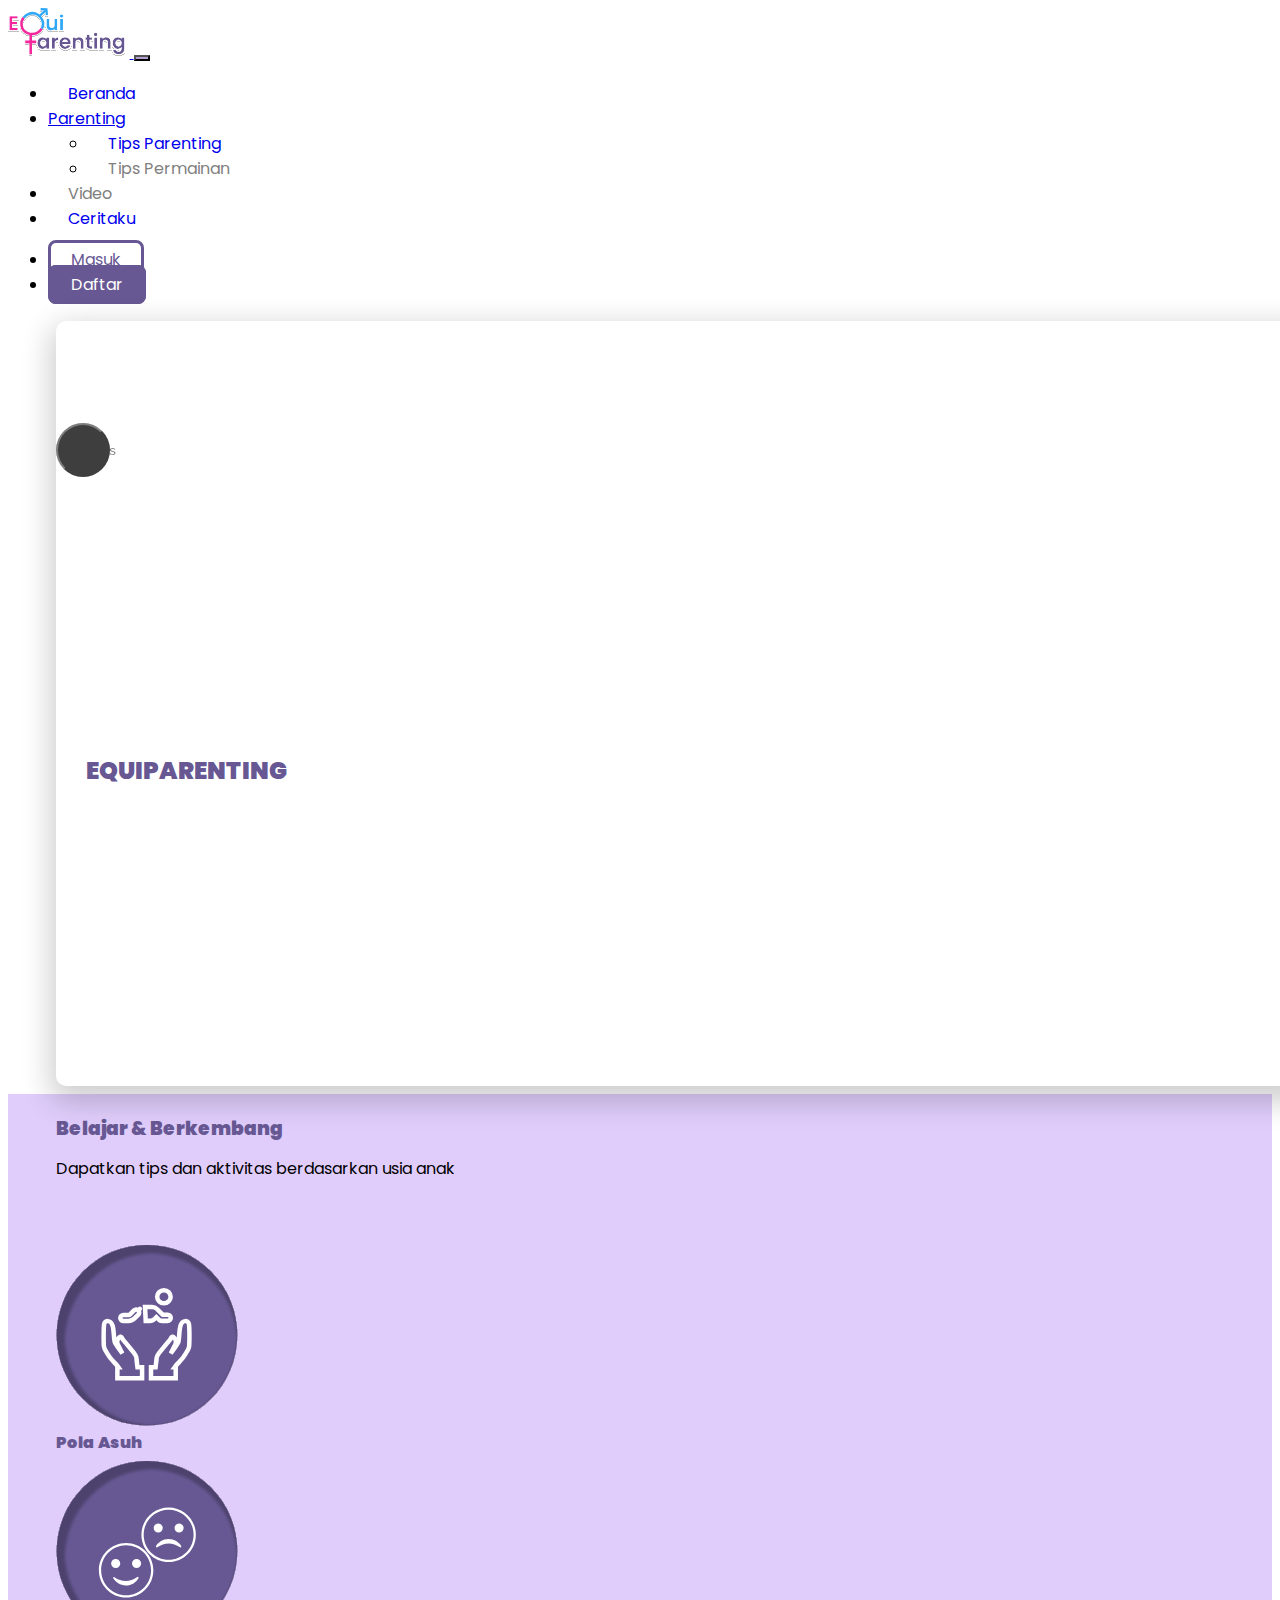
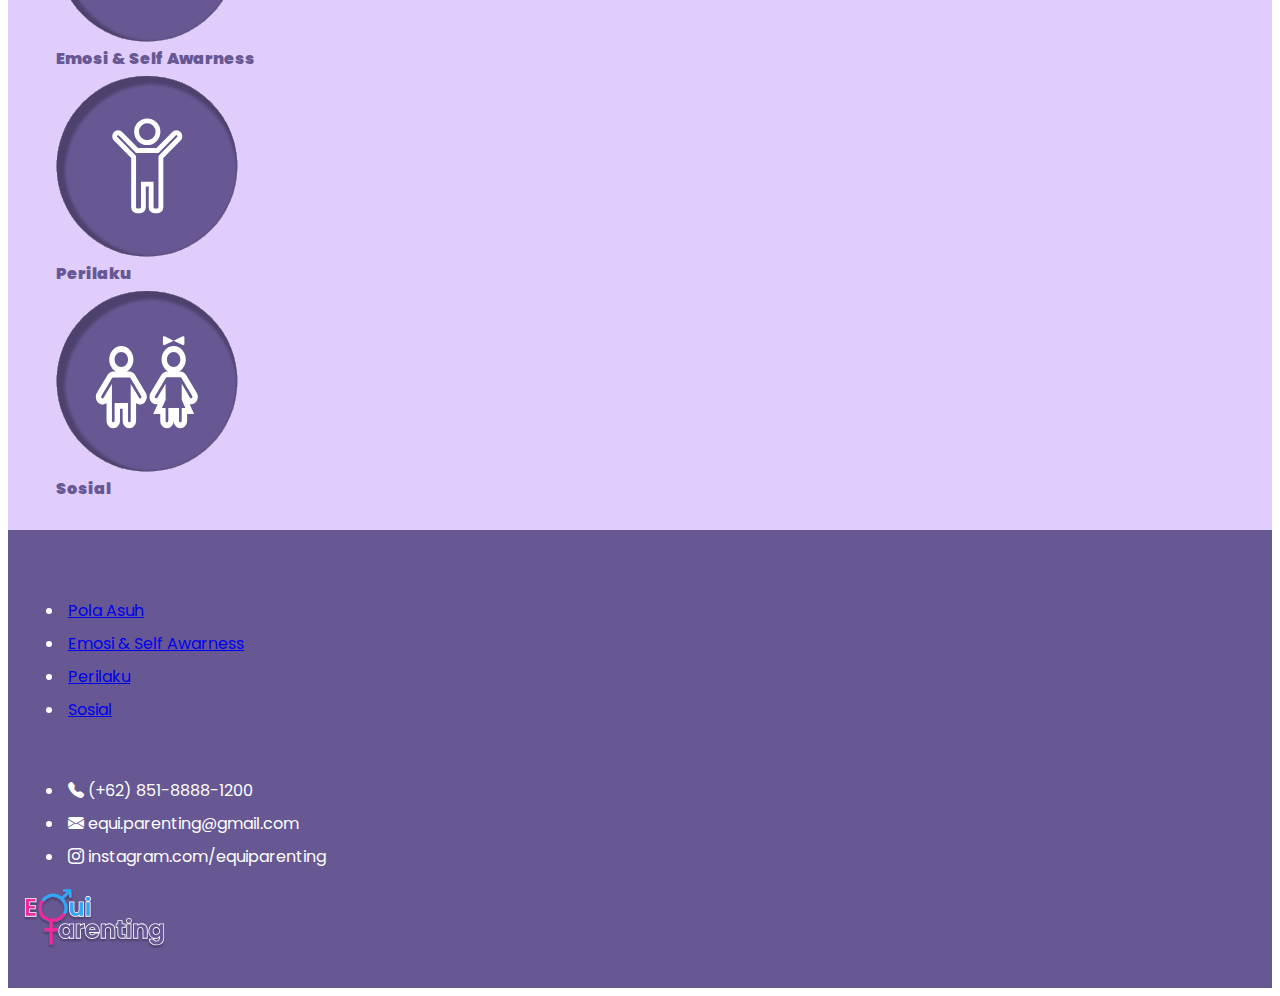
==== commit d6e41512: "merubah path navigasi, logo, dan path sessionStorage" ====
--- a/index.html
+++ b/index.html
@@ -29,7 +29,7 @@
       rel="stylesheet"
       href="https://fonts.googleapis.com/css2?family=Material+Symbols+Outlined:opsz,wght,FILL,GRAD@48,400,0,0"
     />
-    <link rel="stylesheet" href="./style.css">
+    <link rel="stylesheet" href="/home/style.css">
   </head>
   <body>
     <nav
@@ -37,7 +37,7 @@
     >
       <div class="container-fluid">
         <a class="navbar-brand" href="index.html">
-          <img src="../akun/logo.svg" alt="Logo" height="50" />
+          <img src="akun/logo.svg" alt="Logo" height="50" />
         </a>
         <button
           class="navbar-toggler"
@@ -73,7 +73,7 @@
                 <li>
                   <a
                     class="dropdown-item filledColorButtonLight"
-                    href="../parenting/index.html"
+                    href="/parenting/index.html"
                     >Tips Parenting</a
                   >
                 </li>
@@ -88,21 +88,21 @@
               <a class="nav-link filledColorButtonLight disabled-link" href="#">Video</a>
             </li>
             <li class="nav-item mx-1">
-              <a class="nav-link filledColorButtonLight" href="../ceritaku/index.html">Ceritaku</a>
+              <a class="nav-link filledColorButtonLight" href="ceritaku/index.html">Ceritaku</a>
             </li>
           </ul>
           <ul class="navbar-nav ms-auto">
             <li class="nav-item mx-1">
               <a
                 class="nav-link borderedColorButtonDark"
-                href="../akun/login-page.html"
+                href="/akun/login-page.html"
                 >Masuk</a
               >
             </li>
             <li class="nav-item mx-1">
               <a
                 class="nav-link filledColorButtonDark"
-                href="../akun/register-page.html"
+                href="/akun/register-page.html"
                 >Daftar</a
               >
             </li>
@@ -603,7 +603,7 @@
             <ul class="list-unstyled mb-0">
               <li>
                 <a
-                  href="../mia/index.html?topic=Pola Asuh"
+                  href="/mia/index.html?topic=Pola Asuh"
                   onclick="saveAndRedirect('Pola Asuh')"
                   class="text-light text-decoration-none"
                   >Pola Asuh</a
@@ -611,7 +611,7 @@
               </li>
               <li>
                 <a
-                  href="../mia/index.html?topic=Emosi & Self Awarness"
+                  href="/mia/index.html?topic=Emosi & Self Awarness"
                   onclick="saveAndRedirect('Emosi & Self Awarness')"
                   class="text-light text-decoration-none"
                   >Emosi & Self Awarness</a
@@ -619,7 +619,7 @@
               </li>
               <li>
                 <a
-                  href="../mia/index.html?topic=Perilaku"
+                  href="/mia/index.html?topic=Perilaku"
                   onclick="saveAndRedirect('Perilaku')"
                   class="text-light text-decoration-none"
                   >Perilaku</a
@@ -627,7 +627,7 @@
               </li>
               <li>
                 <a
-                  href="../mia/index.html?topic=Sosial"
+                  href="/mia/index.html?topic=Sosial"
                   onclick="saveAndRedirect('Sosial')"
                   class="text-light text-decoration-none"
                   >Sosial</a
@@ -655,7 +655,7 @@
           <div
             class="col-lg-4 col-md-12 d-flex align-items-center justify-content-center justify-content-lg-end"
           >
-            <img src="../akun/logo.svg" height="60" alt="" />
+            <img src="/akun/logo.svg" height="60" alt="" />
           </div>
         </div>
       </div>
@@ -672,7 +672,7 @@
     <script>
       function saveAndRedirect(topics) {
         sessionStorage.setItem("selectedTopic", topics); // Menyimpan ID topik yang dipilih
-        window.location.href = `../mia/index.html?topic=${topics}`; // Mengarahkan ke halaman utama dengan topik yang dipilih
+        window.location.href = `/mia/index.html?topic=${topics}`; // Mengarahkan ke halaman utama dengan topik yang dipilih
         return false; // Menghentikan aksi default dari elemen anchor (href="#")
       }
       console.log("topic yang terpilih: ", saveAndRedirect);
@@ -690,6 +690,6 @@
       crossorigin="anonymous"
     ></script>
     <script src="https://ajax.googleapis.com/ajax/libs/jquery/3.5.1/jquery.min.js"></script>
-    <script src="script.js"></script>
+    <script src="/home/script.js"></script>
   </body>
 </html>
--- a/home/style.css
+++ b/home/style.css
@@ -0,0 +1,559 @@
+/* Global CSS */
+
+body{
+  /* background-image: url(https://s3-alpha-sig.figma.com/img/376a/56f3/a93ac92f2056f6c2c2468a55eaae0ee4?Expires=1702252800&Signature=kJPz~tjdlb~thNJrsN3qa~ol~TRsDID6hGGMT3dHZ6soEXe4EW3ShQz4mcMoZefYHupcuaVrs-6HKMm8ej9YjZ4NtQmNKfTnxxyRLNUzGgr3aENUAQA~yd5KGODILKLpvm-RphzKnr5bDib~I4253H7~kinBZMMGPK6yoU7JnrUM4-fxssTWSBWsieQjdPpGWs2SOWgQWUT1RfsGFcJyNDEM-wvyZxHgp807h4wr8kpOijIxLZy8tF-XO2tAzNR2jJuPsveFjPu2uR0SJGKXMtma2eaO9ehLmqCuClK-EtQl7guLkFOK~bybfPI6ayajDjV1GsbaEXKiEWKO2nsxTA__&Key-Pair-Id=APKAQ4GOSFWCVNEHN3O4); */
+  background-image: url(https://s3-alpha-sig.figma.com/img/afb7/32f5/f179640818bcad081acd3a7bf98065b9?Expires=1702857600&Signature=L1wWXRByCyH~H8QTie6N0jQ5PvTBMqZFOHeVPsJYJSregUbtZRa41yIvSAdbNX0cGC81jmte4EpG12lOPgNxUOfZM~UsnzZQtQkGlDtMHuB8PSa96iVlG9MQE4eM6ZqrfWQpIHg8rQZLNa0g3iWfHmwSZDu-xR-AYbuvbeOmVXIOVcOKBor8IRlIB0M1rXGM2oJgApGWX7sJa4JWT71CT8WIeVIjvaKkmhVxZD5HFDKwJuxK--hq7TiXjQ7a5lR8t~RcYdl0nuPjLSzsbiXPIYcE3GThIMEYNM8NVSG11~Rn1wmiSyQlBCPXYLccI75G~3SO2nPBih3hG8yyqz3K7g__&Key-Pair-Id=APKAQ4GOSFWCVNEHN3O4);
+  background-repeat: no-repeat;
+  background-size: cover;
+  font-family: 'Poppins', Arial, Helvetica, sans-serif;
+}
+.h1, .h2, .h3, .h4, .h5, .h6, h1, h2, h3, h4, h5, h6, .featureTitle{
+  margin-top: 0;
+  margin-bottom: 0.5rem;
+  font-weight: 900;
+  line-height: 1.2;
+  color: #675893;
+}
+.container{
+  margin-right: auto;
+  margin-left: auto;
+}
+.disabled-link {
+  pointer-events: none !important; /* Menonaktifkan tautan */
+  color: gray !important; /* Warna abu-abu untuk memberikan kesan dinonaktifkan */
+  text-decoration: none !important; /* Menghilangkan garis bawah */
+  cursor: not-allowed !important; /* Mengganti kursor menjadi not-allowed */
+}
+#firstSection, #secondSection,#carouselCard{
+  margin: auto;
+  padding: 0 3rem;
+}
+#imageFirstSection {
+  flex-direction: row-reverse;
+}
+#secondSection{
+  background-color: #e0cdfb;
+}
+#secondSection > .row{
+  padding: 1.5rem 0rem;
+}
+img {
+  max-width: 100%;
+  max-height: 100%;
+}
+.active-page {
+  background-color: #b49fd1 !important;
+  color: #392c60!important;
+  font-weight: 900 !important;
+}
+.navbar-toggler {
+  background-color: #b49fd1;
+}
+.masuk{
+  background-color: #f4f2fc !important;
+  color: #392c60;
+  border: 3px solid #675893 !important;
+}
+.masuk:hover {
+  background-color: #c1b7e7 !important;
+  color: #392c60;
+  border: 3px solid #675893 !important;
+}
+.daftar {
+  background-color: #392c60 !important;
+  color: #fbf8ff !important;
+}
+.daftar:hover{
+  background-color: #180c3b !important;
+  color: #fbf8ff !important;
+}
+.btn-primary{
+  background-color: #392c60 !important;
+}
+.card {
+  margin: 0 0.5em;
+  border-radius: 0;
+  box-shadow: 2px 6px 8px 0 rgba(22, 22, 26, 0.18);
+  font-size: 0.9em;
+  height: 100%;
+}
+.card-text {
+  overflow: hidden;
+  text-overflow: ellipsis;
+  display: -webkit-box;
+  -webkit-line-clamp: 12; /* Jumlah baris teks yang ingin ditampilkan sebelum ellipsis */
+  -webkit-box-orient: vertical;
+}
+.footer {
+  position: relative;
+  /* bottom: 0; */
+  width: auto;
+}
+#footerNavLink > .row{
+  /* margin: 0; */
+  padding: 2rem 1rem;
+  background-color: #675893;
+  color: white;
+}
+.list-unstyled > li {
+  padding: 4px;
+}
+
+/* Media query CSS  Untuk Carousel Card*/
+@media screen and (min-width: 930px) {
+  .carousel-inner {
+    display: flex;
+  }
+  .carousel-item {
+    display: block;
+    margin-right: 0;
+    flex: 0 0 calc(100% / 5);
+  }
+  /* pengganti d-flex dan align-self-star di class */
+  .carousel-item .card {
+    flex: 1;
+  }
+  .card-body {
+    display: flex;
+    flex-direction: column;
+    height: 100%;
+  }
+  .btn-primary {
+    margin-top: auto; /*button efek align-self-start*/
+  }
+  .carousel-control-prev,
+  .carousel-control-next {
+    position: absolute;
+    width: 6vh;
+    height: 6vh;
+    background-color: rgb(0, 0, 0);
+    border-radius: 50%;
+    top: 50%;
+    transform: translateY(-50%);
+    opacity: 0.5;
+  }
+  .carousel-control-prev:hover,
+  .carousel-control-next:hover {
+    opacity: 0.8;
+  }
+}
+@media screen and (min-width: 700px) and (max-width: 929px) {
+  .carousel-inner {
+    display: flex;
+  }
+  .carousel-item {
+    display: block;
+    margin-right: 0;
+    flex: 0 0 calc(100% / 3);
+  }
+  /* pengganti d-flex dan align-self-star di class */
+  .carousel-item .card {
+    flex: 1;
+  }
+  .card-body {
+    display: flex;
+    flex-direction: column;
+    height: 100%;
+  }
+  .btn-primary {
+    margin-top: auto; /*button efek align-self-start*/
+  }
+  .carousel-control-prev,
+  .carousel-control-next {
+    width: 4vh;
+    height: 4vh;
+    background-color: rgb(241, 1, 249);
+    border-radius: 50%;
+    top: 50%;
+    transform: translateY(-50%);
+    opacity: 0.5;
+  }
+  .carousel-control-prev {
+    left: -30px;
+  }
+  .carousel-control-next {
+    right: -30px;
+  }
+  .carousel-control-prev:hover,
+  .carousel-control-next:hover {
+    opacity: 0.8;
+  }
+}
+@media screen and (max-width: 699px) {
+  #carouselCard {
+    padding: 0 4rem;
+  }
+  .carousel-control-prev,
+  .carousel-control-next {
+    position: absolute;
+    width: 3vh;
+    height: 3vh;
+    background-color: rgba(40, 205, 246, 0.51);
+    border-radius: 50%;
+    top: 50%;
+    transform: translateY(-50%);
+    opacity: 0.5;
+  }
+  .carousel-control-prev {
+    left: -10px;
+  }
+  .carousel-control-next {
+    right: -10px;
+  }
+  .carousel-control-prev:hover,
+  .carousel-control-next:hover {
+    opacity: 0.8;
+  }
+  main {
+    display: flex;
+    flex-direction: column;
+    justify-content: center;
+    align-items: center;
+    padding: .5rem 0;
+    font-family: 'Poppins', sans-serif;
+  }
+  
+  .card-hero {
+    width: 85vw;
+    height: 55vh;
+    border-radius: 10px;
+    overflow: hidden;
+    cursor: pointer;
+    position: relative;
+    background-image: url(https://s3-alpha-sig.figma.com/img/afb7/32f5/f179640818bcad081acd3a7bf98065b9?Expires=1702857600&Signature=L1wWXRByCyH~H8QTie6N0jQ5PvTBMqZFOHeVPsJYJSregUbtZRa41yIvSAdbNX0cGC81jmte4EpG12lOPgNxUOfZM~UsnzZQtQkGlDtMHuB8PSa96iVlG9MQE4eM6ZqrfWQpIHg8rQZLNa0g3iWfHmwSZDu-xR-AYbuvbeOmVXIOVcOKBor8IRlIB0M1rXGM2oJgApGWX7sJa4JWT71CT8WIeVIjvaKkmhVxZD5HFDKwJuxK--hq7TiXjQ7a5lR8t~RcYdl0nuPjLSzsbiXPIYcE3GThIMEYNM8NVSG11~Rn1wmiSyQlBCPXYLccI75G~3SO2nPBih3hG8yyqz3K7g__&Key-Pair-Id=APKAQ4GOSFWCVNEHN3O4);
+    background-size: fill;
+    box-shadow: 0 10px 30px 5px rgba(0, 0, 0, 0.2);
+   
+    .img-hero {
+      position: absolute;
+      object-fit: cover;
+      width: 100%;
+      height: 100%;
+      top: 0;
+      left: 0;
+      opacity: 0.9;
+      transition: opacity .2s ease-out;
+      -webkit-clip-path: polygon(0% 0, 100% 0, 100% 100%, 0% 100%);
+      clip-path: polygon(40% 0, 100% 0, 100% 100%, 30% 100%);
+    }
+  
+    #title-hero {
+      position: absolute;
+      inset: auto auto 100px 30px;
+      margin: 0;
+      transition: inset .3s .3s ease-out;
+      font-family: 'Poppins';
+      font-weight: 900;
+      text-transform: uppercase;
+      color: #675893!important;
+    }
+  
+    #subtitle-hero, #text-hero, #btn-hero {
+      position: absolute;
+      opacity: 0;
+      max-width: 80%;
+      transition: opacity .3s ease-out;
+      color: #0c0427!important;
+    }
+    #subtitle-hero {
+      inset: auto auto 320px 30px;
+      font-weight: 700 !important;
+    }
+    #text-hero {
+      padding: 0.5rem;
+      inset: auto auto 70px 30px;
+      max-width: 330px;
+      background-color: #ded0f6df;
+      font-size: 0.9em;
+    }
+    #btn-hero {
+      inset: auto auto 30px 20px;
+      color: inherit;
+      text-decoration: none;
+      padding: 0 12px;
+    }
+    
+    &:hover #title-hero {
+      inset: auto auto 350px 30px;
+      transition: inset .3s ease-out;
+    }
+    
+    &:hover #subtitle-hero, &:hover #text-hero, &:hover #btn-hero {
+      opacity: 1;
+      transition: opacity .5s .1s ease-in;
+    }
+    #btn-hero:hover{
+      background-color: #675893;
+      color: #ffffff !important;
+      font-weight: 700;
+    }
+    &:hover .img-hero {
+      transition: opacity .3s ease-in;
+      opacity: 1;
+    }
+  }
+  
+  .material-symbols-outlined {
+    vertical-align: middle;
+  }
+}
+/* Media query selain carousel card */
+  @media screen and (max-width: 992px) {
+    .navbar-collapse {
+      position: absolute;
+      top: 6rem; /* Atur tinggi navbar jika diperlukan */
+      right: 1rem;
+      z-index: 1000;
+      width: 50%;
+      height: 60vh;
+      background-color: #ffffff;  
+      padding: 1rem;
+    }
+    .navbar-light .navbar-nav .nav-link{
+      color:  #675893;
+      
+    }
+    .navbar-light .navbar-nav .nav-link:focus, .navbar-light .navbar-nav .nav-link:hover {
+      color: rgb(1, 242, 242);
+    }
+    .dropdown-menu{
+      background-color: aqua !important;
+      padding-top: 0;
+      padding-bottom:  0;
+    }
+    main {
+      display: flex;
+      flex-direction: column;
+      justify-content: center;
+      align-items: center;
+      padding: .5rem 0;
+      font-family: 'Poppins', sans-serif;
+    }
+    
+    .card-hero {
+      width: 85vw;
+      height: 55vh;
+      border-radius: 10px;
+      overflow: hidden;
+      cursor: pointer;
+      position: relative;
+      background-image: url(https://s3-alpha-sig.figma.com/img/afb7/32f5/f179640818bcad081acd3a7bf98065b9?Expires=1702857600&Signature=L1wWXRByCyH~H8QTie6N0jQ5PvTBMqZFOHeVPsJYJSregUbtZRa41yIvSAdbNX0cGC81jmte4EpG12lOPgNxUOfZM~UsnzZQtQkGlDtMHuB8PSa96iVlG9MQE4eM6ZqrfWQpIHg8rQZLNa0g3iWfHmwSZDu-xR-AYbuvbeOmVXIOVcOKBor8IRlIB0M1rXGM2oJgApGWX7sJa4JWT71CT8WIeVIjvaKkmhVxZD5HFDKwJuxK--hq7TiXjQ7a5lR8t~RcYdl0nuPjLSzsbiXPIYcE3GThIMEYNM8NVSG11~Rn1wmiSyQlBCPXYLccI75G~3SO2nPBih3hG8yyqz3K7g__&Key-Pair-Id=APKAQ4GOSFWCVNEHN3O4);
+      background-size: fill;
+      box-shadow: 0 10px 30px 5px rgba(0, 0, 0, 0.2);
+     
+      .img-hero {
+        position: absolute;
+        object-fit: cover;
+        width: 100%;
+        height: 100%;
+        top: 0;
+        left: 0;
+        opacity: 0.9;
+        transition: opacity .2s ease-out;
+        -webkit-clip-path: polygon(0% 0, 100% 0, 100% 100%, 0% 100%);
+        clip-path: polygon(40% 0, 100% 0, 100% 100%, 30% 100%);
+      }
+    
+      #title-hero {
+        position: absolute;
+        inset: auto auto 100px 30px;
+        margin: 0;
+        transition: inset .3s .3s ease-out;
+        font-family: 'Poppins';
+        font-weight: 900;
+        text-transform: uppercase;
+        color: #675893!important;
+      }
+    
+      #subtitle-hero, #text-hero, #btn-hero {
+        position: absolute;
+        opacity: 0;
+        max-width: 80%;
+        transition: opacity .3s ease-out;
+        color: #0c0427!important;
+      }
+      #subtitle-hero {
+        inset: auto auto 300px 30px;
+        font-weight: 700 !important;
+      }
+      #text-hero {
+        padding: 0.5rem;
+        inset: auto auto 50px 30px;
+        max-width: 330px;
+        background-color: #ded0f6df;
+        font-size: 0.9em;
+      }
+      #btn-hero {
+        inset: auto auto 30px 20px;
+        color: inherit;
+        text-decoration: none;
+        padding: 0 12px;
+      }
+      
+      &:hover #title-hero {
+        inset: auto auto 330px 30px;
+        transition: inset .3s ease-out;
+      }
+      
+      &:hover #subtitle-hero, &:hover #text-hero, &:hover #btn-hero {
+        opacity: 1;
+        transition: opacity .5s .1s ease-in;
+      }
+      #btn-hero:hover{
+        background-color: #675893;
+        color: #ffffff !important;
+        font-weight: 700;
+      }
+      &:hover .img-hero {
+        transition: opacity .3s ease-in;
+        opacity: 1;
+      }
+    }
+    
+    .material-symbols-outlined {
+      vertical-align: middle;
+    }
+  footer{
+    text-align: left !important;
+  }
+  }
+
+
+  @media screen and (min-width: 1000px){
+    .filledColorButtonLight{
+      border-radius: .5rem;
+      padding: 5px 20px;
+      height: 5.5vh;
+      width: 12.5vw;
+      text-align: center;
+      text-decoration: none;
+    }
+    .filledColorButtonLight:hover{
+      background-color:#E8DEF7; 
+      color: #392c60 !important;
+      border: 3px solid #675893;; 
+      font-weight: 900;
+    }
+    .borderedColorButtonDark, .filledColorButtonDark{
+        border-radius: .5rem;
+        padding: 5px 20px;
+        height: 5.5vh;
+        width: 5.5vw;
+        text-align: center;
+        text-decoration: none;
+    }
+    .borderedColorButtonDark {
+        border: 3px solid #675893; 
+        color: #675893 !important;
+    }
+    .filledColorButtonDark{
+      background-color:#675893; 
+      color: #ffffff !important;
+      border: 3px solid #675893; 
+    }
+    .borderedColorButtonDark:hover{
+      background-color:#392c60; 
+      color: #ffffff !important;
+      border: 3px solid #675893; 
+    }
+    .filledColorButtonDark:hover{
+      border: 3px solid #675893; 
+      background-color: #392c60; 
+      color: #ffffff!important;
+    }
+    .nav-link{
+      display:inline !important;
+      
+    }
+    main {
+      display: flex;
+      flex-direction: column;
+      justify-content: center;
+      align-items: center;
+      padding: .5rem 0;
+      font-family: 'Poppins', sans-serif;
+    }
+    
+    .card-hero {
+      width: 155vw;
+      height: 85vh;
+      border-radius: 10px;
+      overflow: hidden;
+      cursor: pointer;
+      position: relative;
+      background-image: url(https://s3-alpha-sig.figma.com/img/afb7/32f5/f179640818bcad081acd3a7bf98065b9?Expires=1702857600&Signature=L1wWXRByCyH~H8QTie6N0jQ5PvTBMqZFOHeVPsJYJSregUbtZRa41yIvSAdbNX0cGC81jmte4EpG12lOPgNxUOfZM~UsnzZQtQkGlDtMHuB8PSa96iVlG9MQE4eM6ZqrfWQpIHg8rQZLNa0g3iWfHmwSZDu-xR-AYbuvbeOmVXIOVcOKBor8IRlIB0M1rXGM2oJgApGWX7sJa4JWT71CT8WIeVIjvaKkmhVxZD5HFDKwJuxK--hq7TiXjQ7a5lR8t~RcYdl0nuPjLSzsbiXPIYcE3GThIMEYNM8NVSG11~Rn1wmiSyQlBCPXYLccI75G~3SO2nPBih3hG8yyqz3K7g__&Key-Pair-Id=APKAQ4GOSFWCVNEHN3O4);
+      background-size: fill;
+      box-shadow: 0 10px 30px 5px rgba(0, 0, 0, 0.2);
+     
+      .img-hero {
+        position: absolute;
+        object-fit: cover;
+        width: 100%;
+        height: 100%;
+        top: 0;
+        left: 0;
+        opacity: 0.9;
+        transition: opacity .2s ease-out;
+        -webkit-clip-path: polygon(0% 0, 100% 0, 100% 100%, 0% 100%);
+        clip-path: polygon(40% 0, 100% 0, 100% 100%, 30% 100%);
+      }
+    
+      #title-hero {
+        position: absolute;
+        inset: auto auto 300px 30px;
+        margin: 0;
+        transition: inset .3s .3s ease-out;
+        font-family: 'Poppins';
+        font-weight: 900;
+        text-transform: uppercase;
+        color: #675893!important;
+      }
+    
+      #subtitle-hero, #text-hero, #btn-hero {
+        position: absolute;
+        opacity: 0;
+        max-width: 80%;
+        transition: opacity .3s ease-out;
+        color: #0c0427!important;
+      }
+      #subtitle-hero {
+        inset: auto auto 480px 30px;
+        font-weight: 700 !important;
+      }
+      #text-hero {
+        inset: auto auto 260px 30px;
+        max-width: 380px;
+      }
+      #btn-hero {
+        inset: auto auto 40px 30px;
+        color: inherit;
+        text-decoration: none;
+        padding: 0 12px;
+      }
+      
+      &:hover #title-hero {
+        inset: auto auto 520px 30px;
+        transition: inset .3s ease-out;
+      }
+      
+      &:hover #subtitle-hero, &:hover #text-hero, &:hover #btn-hero {
+        opacity: 1;
+        transition: opacity .5s .1s ease-in;
+      }
+      #btn-hero:hover{
+        background-color: #675893;
+        color: #ffffff !important;
+        font-weight: 700;
+      }
+      &:hover .img-hero {
+        transition: opacity .3s ease-in;
+        opacity: 1;
+      }
+    }
+    
+    .material-symbols-outlined {
+      vertical-align: middle;
+    }
+    
+  
+  }